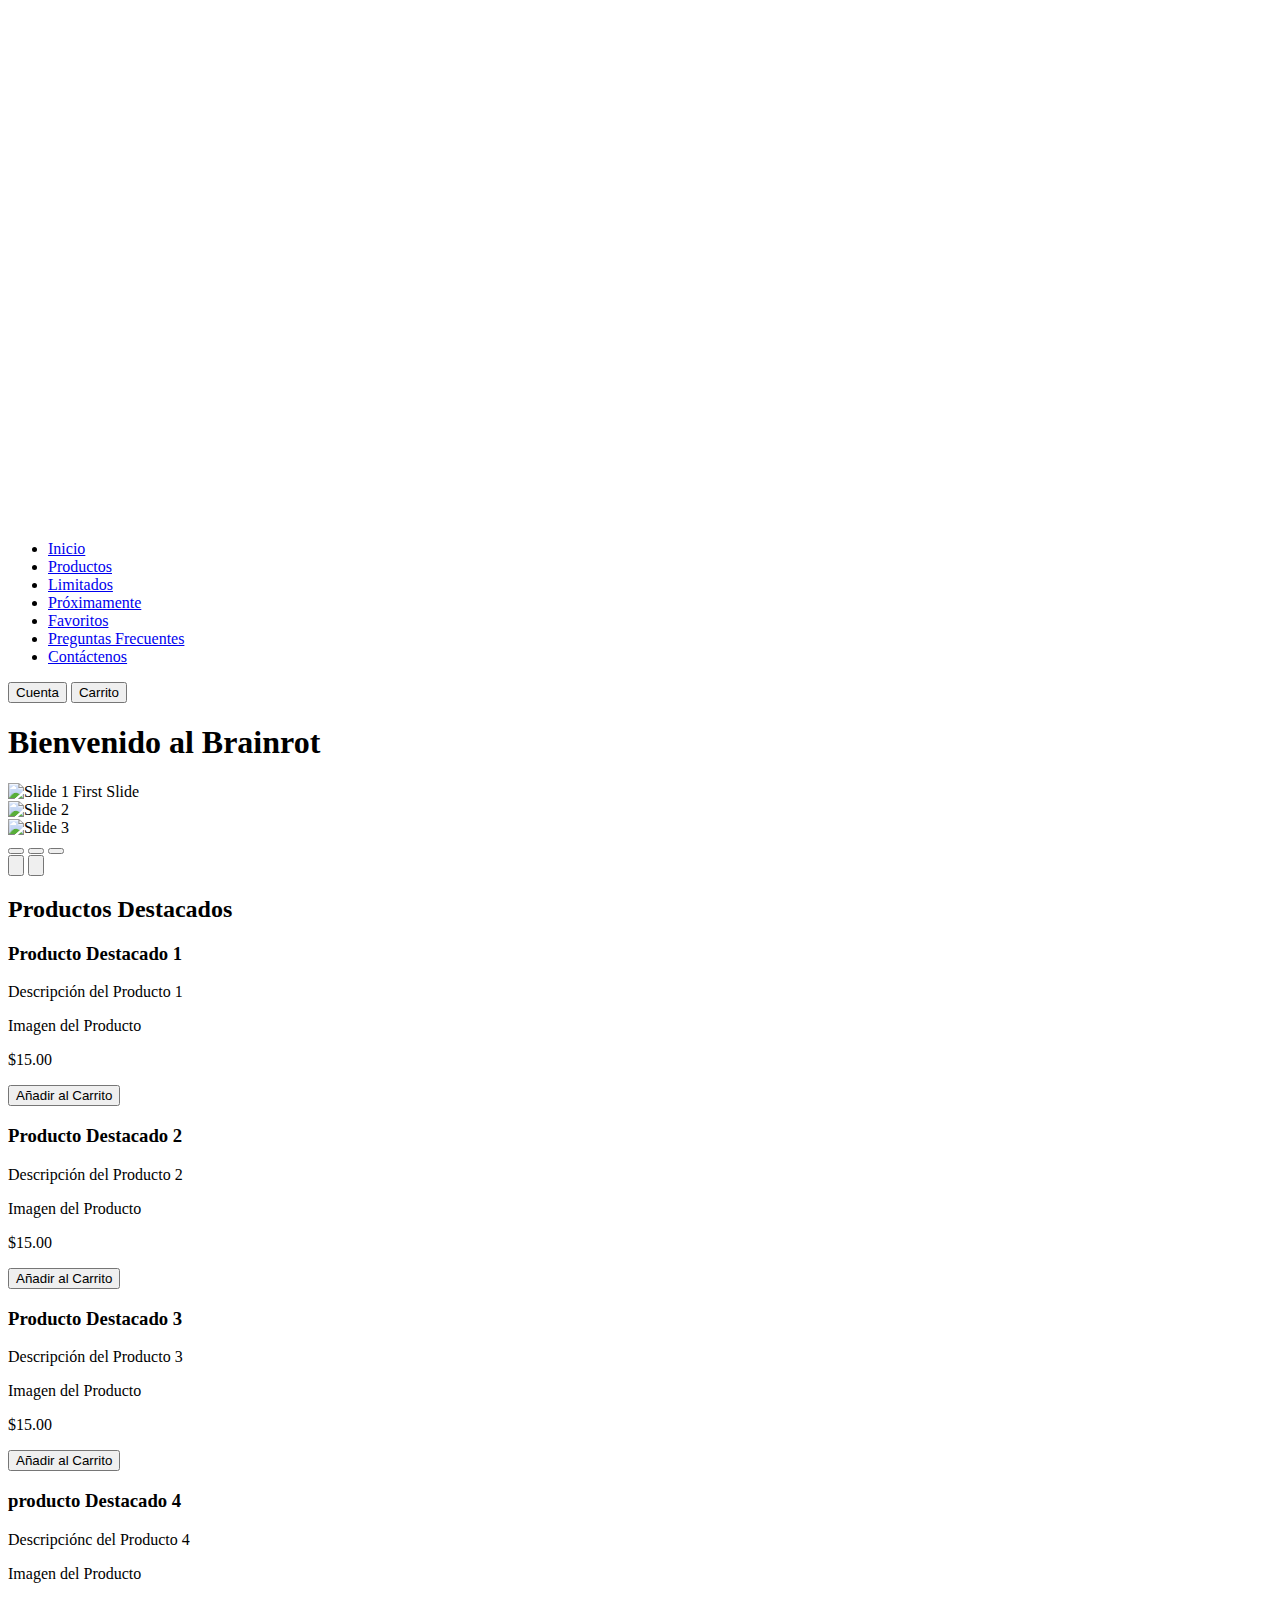
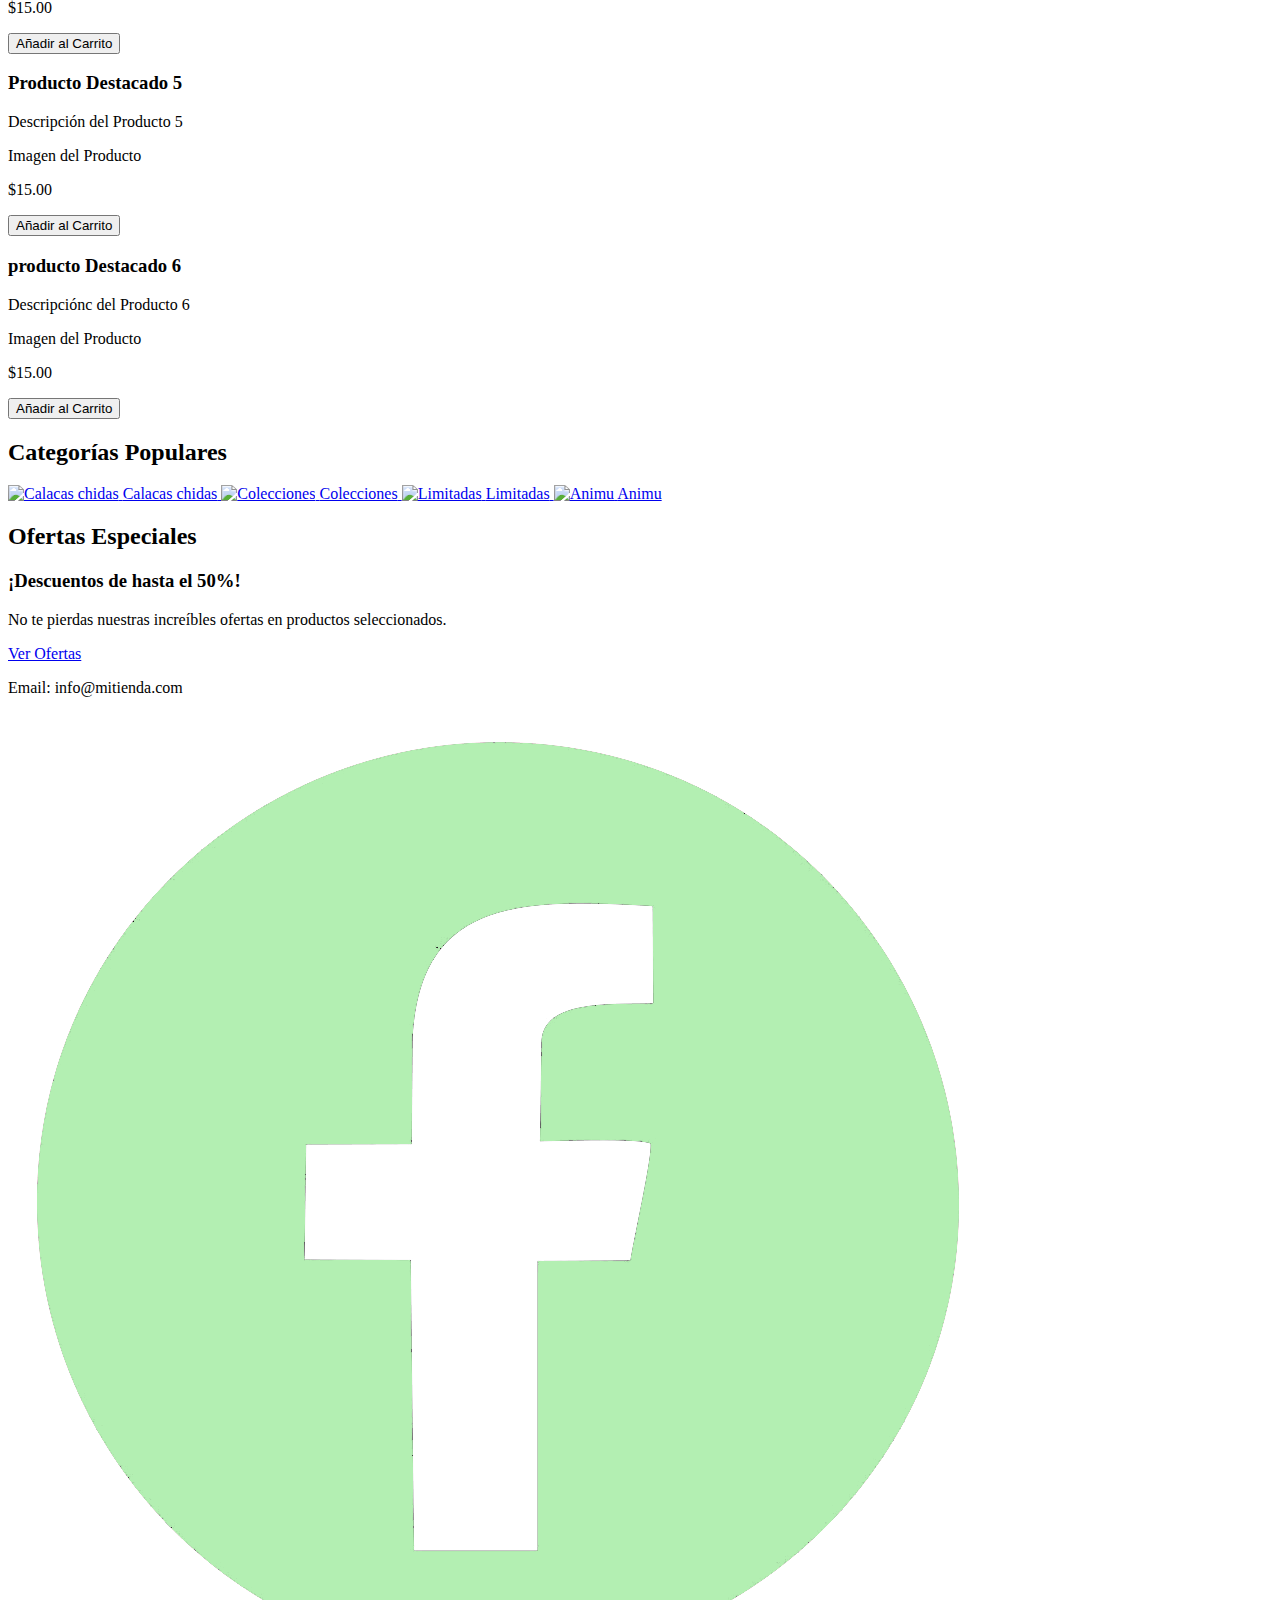
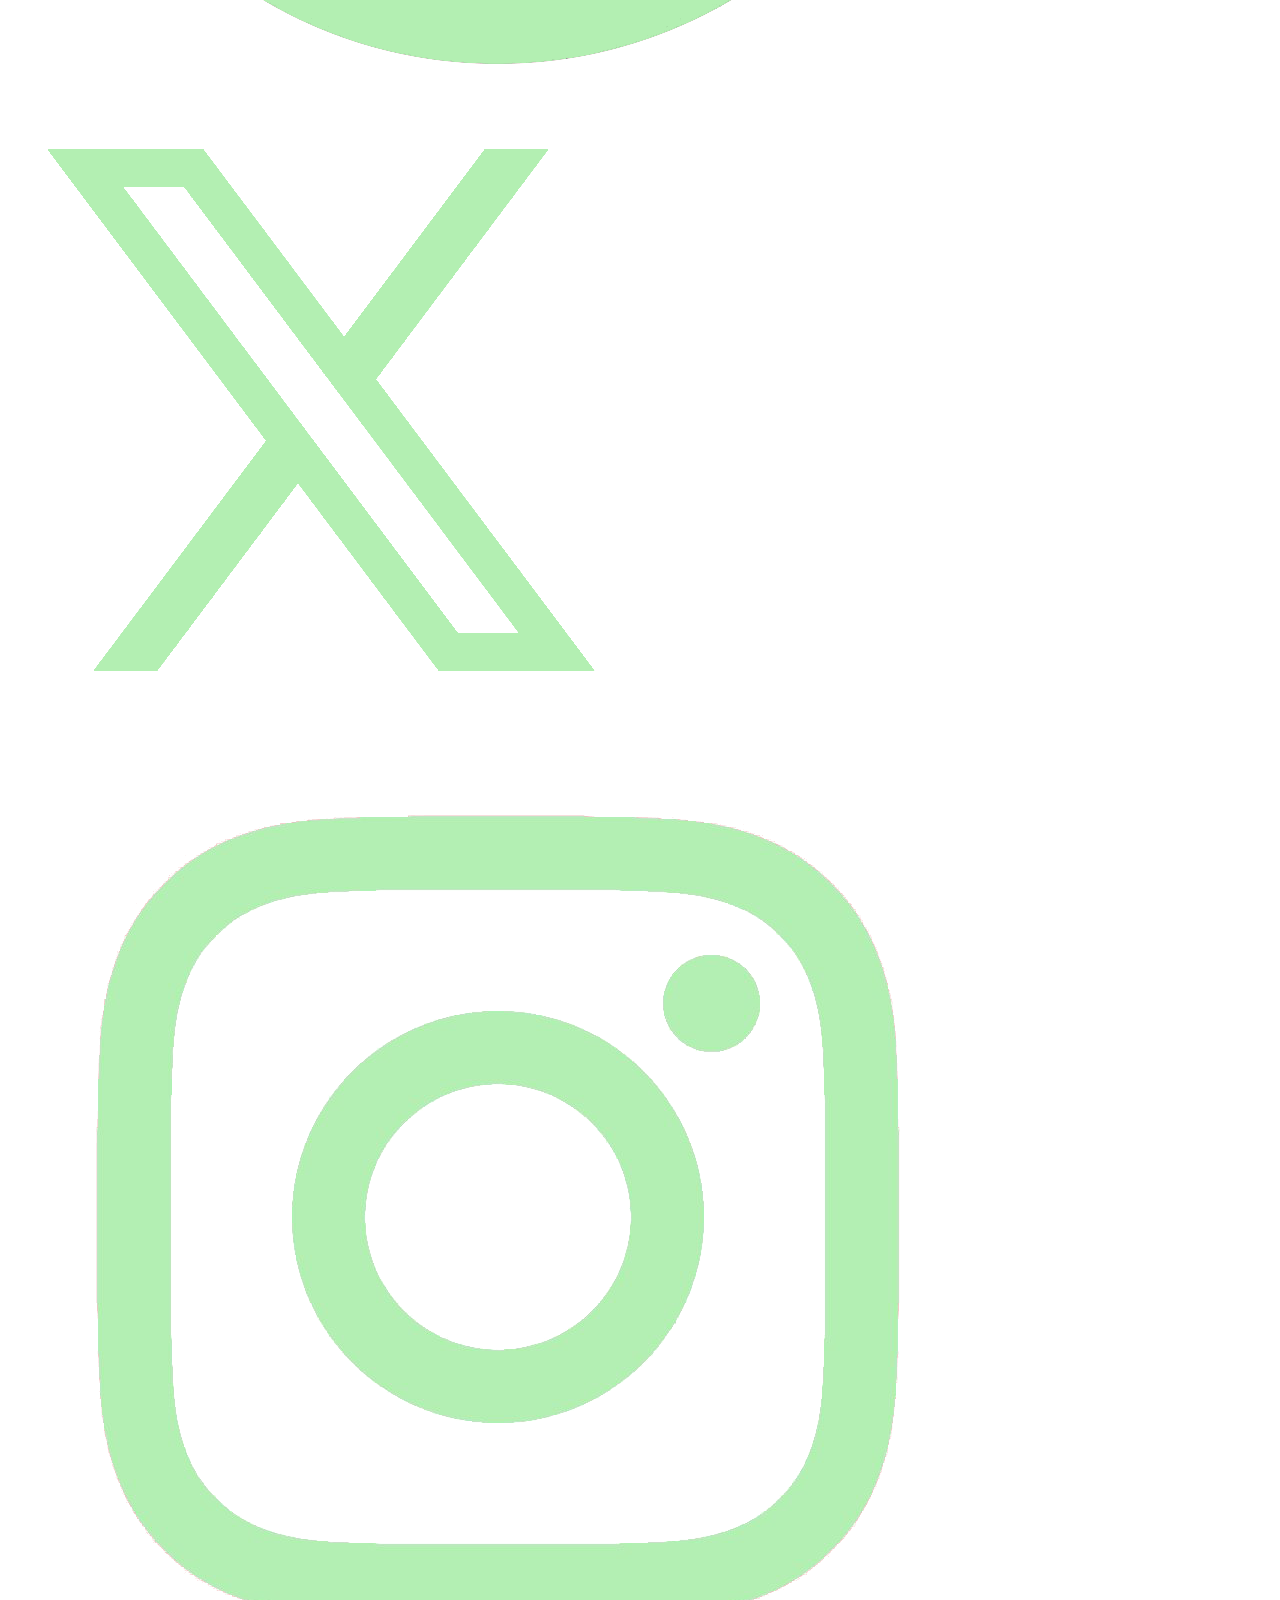
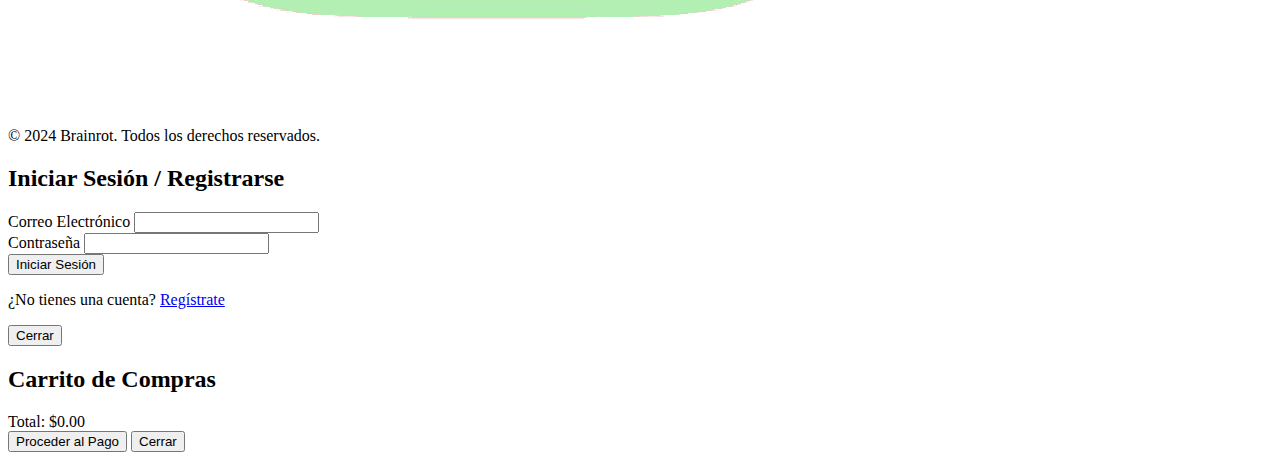
==== index.html @ 13944102 "Update index.html" ====
<!DOCTYPE html>
<html lang="es">
<head>
    <meta charset="UTF-8">
    <meta name="viewport" content="width=device-width, initial-scale=1.0">
    <title>brainrotClothes/Inicio </title>
    <link rel="stylesheet" href="Estilo.css">
    <link href="https://cdn.jsdelivr.net/npm/tailwindcss@2.2.19/dist/tailwind.min.css" rel="stylesheet">
</head>
<body class="bg-gray-100">
    <header class="bg-primary text-white p-4">
        <div class="container mx-auto flex flex-col md:flex-row justify-between items-center">
            <div class="logo mb-4 md:mb-0">
                <img src="Recursos/Logonaso.png" alt="Logo" class="h-10">
            </div>
            <nav class="mb-4 md:mb-0">
                <ul class="flex flex-wrap justify-center space-x-4">
                    <li><a href="index.html" class="hover:text-secondary-light">Inicio</a></li>
                    <li><a href="productos.html" class="hover:text-secondary-light">Productos</a></li>
                    <li><a href="limitados.html" class="hover:text-secondary-light">Limitados</a></li>
                    <li><a href="proximamente.html" class="hover:text-secondary-light">Próximamente</a></li>
                    <li><a href="favoritos.html" class="hover:text-secondary-light">Favoritos</a></li>
                    <li><a href="Preguntas.html" class="hover:text-secondary-light">Preguntas Frecuentes</a></li>
                    <li><a href="Contactanos.html" class="hover:text-secondary-light">Contáctenos</a></li>
                </ul>
            </nav>
            <div class="flex items-center space-x-4">
                <button id="authButton" class="bg-blue-500 hover:bg-blue-600 text-white px-4 py-2 rounded">
                    Cuenta
                </button>
                <button id="cartButton" class="bg-green-500 hover:bg-green-600 text-white px-4 py-2 rounded">
                    Carrito
                </button>
            </div>
        </div>
    </header>

    <main class="container mx-auto py-8 px-4">
        <h1 class="text-4xl font-bold mb-8 text-center">Bienvenido al Brainrot</h1>
        
        <div class="max-w-2xl mx-auto">

            <div id="default-carousel" class="relative rounded-lg overflow-hidden shadow-lg" data-carousel="static">
                <!-- Carousel wrapper -->
                <div class="relative h-80 md:h-96" data-carousel-inner>
                    <!-- Item 1 -->
                    <div class="hidden duration-700 ease-in-out" data-carousel-item>
                        <img src="https://flowbite.com/docs/images/carousel/carousel-1.svg"
                            class="object-cover w-full h-full" alt="Slide 1">
                        <span class="absolute top-1/2 left-1/2 transform -translate-x-1/2 -translate-y-1/2 text-xl font-semibold text-white md:text-2xl dark:text-gray-800">First Slide</span>
                    </div>
                    <!-- Item 2 -->
                    <div class="hidden duration-700 ease-in-out" data-carousel-item>
                        <img src="https://flowbite.com/docs/images/carousel/carousel-2.svg"
                            class="object-cover w-full h-full" alt="Slide 2">
                    </div>
                    <!-- Item 3 -->
                    <div class="hidden duration-700 ease-in-out" data-carousel-item>
                        <img src="https://flowbite.com/docs/images/carousel/carousel-3.svg"
                            class="object-cover w-full h-full" alt="Slide 3">
                    </div>
                </div>
                <!-- Slider indicators -->
                <div class="flex absolute bottom-5 left-1/2 z-30 -translate-x-1/2 space-x-2" data-carousel-indicators>
                    <button type="button" class="w-3 h-3 rounded-full bg-gray-300 hover:bg-gray-400 focus:outline-none focus:bg-gray-400 transition"></button>
                    <button type="button" class="w-3 h-3 rounded-full bg-gray-300 hover:bg-gray-400 focus:outline-none focus:bg-gray-400 transition"></button>
                    <button type="button" class="w-3 h-3 rounded-full bg-gray-300 hover:bg-gray-400 focus:outline-none focus:bg-gray-400 transition"></button>
                </div>
                <!-- Slider controls -->
                <button type="button"
                    class="flex absolute top-1/2 left-3 z-40 items-center justify-center w-10 h-10 bg-gray-200/50 rounded-full hover:bg-gray-300 focus:outline-none transition"
                    data-carousel-prev>
                    <svg class="w-5 h-5 text-gray-600" fill="none" stroke="currentColor" viewBox="0 0 24 24"
                        xmlns="http://www.w3.org/2000/svg">
                        <path stroke-linecap="round" stroke-linejoin="round" stroke-width="2" d="M15 19l-7-7 7-7"></path>
                    </svg>
                </button>
                <button type="button"
                    class="flex absolute top-1/2 right-3 z-40 items-center justify-center w-10 h-10 bg-gray-200/50 rounded-full hover:bg-gray-300 focus:outline-none transition"
                    data-carousel-next>
                    <svg class="w-5 h-5 text-gray-600" fill="none" stroke="currentColor" viewBox="0 0 24 24"
                        xmlns="http://www.w3.org/2000/svg">
                        <path stroke-linecap="round" stroke-linejoin="round" stroke-width="2" d="M9 5l7 7-7 7"></path>
                    </svg>
                </button>
            </div>
        
          
            <script src="https://unpkg.com/flowbite@1.4.0/dist/flowbite.js"></script>
        
        </div>

        <section class="mb-12">
            <h2 class="text-2xl font-bold mb-4">Productos Destacados</h2>
            <div class="grid grid-cols-1 md:grid-cols-2 lg:grid-cols-3 gap-6" id="featuredProducts">
              
        </section>

        <section class="mb-12">
            <h2 class="text-2xl font-bold mb-4">Categorías Populares</h2>
            <div class="grid grid-cols-2 md:grid-cols-4 gap-4">
                <a href="productos.html?category=electronics" class="bg-blue-100 p-4 rounded-lg text-center hover:bg-blue-200 transition-colors">
                    <img src="Recursos/calacasicon.png" alt="Calacas chidas" class="w-16 h-16 mx-auto mb-2">
                    <span class="font-semibold">Calacas chidas</span>
                </a>
                <a href="productos.html?category=clothing" class="bg-green-100 p-4 rounded-lg text-center hover:bg-green-200 transition-colors">
                    <img src="Recursos/clothing-icon.png" alt="Colecciones" class="w-16 h-16 mx-auto mb-2">
                    <span class="font-semibold">Colecciones</span>
                </a>
                <a href="productos.html?category=home" class="bg-yellow-100 p-4 rounded-lg text-center hover:bg-yellow-200 transition-colors">
                    <img src="Recursos/.png" alt="Limitadas" class="w-16 h-16 mx-auto mb-2">
                    <span class="font-semibold">Limitadas</span>
                </a>
                <a href="productos.html?category=beauty" class="bg-pink-100 p-4 rounded-lg text-center hover:bg-pink-200 transition-colors">
                    <img src="Recursos/con.png" alt="Animu" class="w-16 h-16 mx-auto mb-2">
                    <span class="font-semibold">Animu</span>
                </a>
            </div>
        </section>

        <section class="mb-12">
            <h2 class="text-2xl font-bold mb-4">Ofertas Especiales</h2>
            <div class="bg-yellow-100 p-6 rounded-lg text-center">
                <h3 class="text-xl font-bold mb-2">¡Descuentos de hasta el 50%!</h3>
                <p class="mb-4">No te pierdas nuestras increíbles ofertas en productos seleccionados.</p>
                <a href="productos.html?sale=true" class="bg-yellow-500 hover:bg-yellow-600 text-white px-6 py-2 rounded-full inline-block">Ver Ofertas</a>
            </div>
        </section>
    </main>

    <footer class="bg-primary text-white p-4 mt-8">
        <div class="container mx-auto text-center">
            <p>Email: info@mitienda.com</p>
            <div class="redes-sociales mt-2">
                <a href="#" class="mx-2"><img src="Recursos/Facebook.png" alt="Facebook" class="h-6 inline"></a>
                <a href="#" class="mx-2"><img src="Recursos/XTwitter.png" alt="Twitter" class="h-6 inline"></a>
                <a href="#" class="mx-2"><img src="Recursos/Instagram.png" alt="Instagram" class="h-6 inline"></a>
            </div>
            <p class="mt-2">© 2024 Brainrot. Todos los derechos reservados.</p>
        </div>
    </footer>

    <!-- Modal de Autenticación -->
    <div id="authModal" class="fixed inset-0 bg-black bg-opacity-50 hidden items-center justify-center">
        <div class="bg-white p-8 rounded-lg w-full max-w-md mx-4">
            <h2 class="text-2xl font-bold mb-4">Iniciar Sesión / Registrarse</h2>
            <form id="authForm">
                <div class="mb-4">
                    <label for="email" class="block text-sm font-medium text-gray-700">Correo Electrónico</label>
                    <input type="email" id="email" name="email" required class="mt-1 block w-full rounded-md border-gray-300 shadow-sm">
                </div>
                <div class="mb-4">
                    <label for="password" class="block text-sm font-medium text-gray-700">Contraseña</label>
                    <input type="password" id="password" name="password" required class="mt-1 block w-full rounded-md border-gray-300 shadow-sm">
                </div>
                <button type="submit" class="w-full bg-blue-500 text-white rounded-md py-2 hover:bg-blue-600">Iniciar Sesión</button>
            </form>
            <p class="mt-4 text-center">
                ¿No tienes una cuenta? <a href="#" class="text-blue-500 hover:underline">Regístrate</a>
            </p>
            <button id="closeAuthModal" class="mt-4 w-full bg-gray-300 text-gray-800 rounded-md py-2 hover:bg-gray-400">Cerrar</button>
        </div>
    </div>

    <!-- Modal del Carrito -->
    <div id="cartModal" class="fixed inset-0 bg-black bg-opacity-50 hidden items-center justify-center">
        <div class="bg-white p-8 rounded-lg w-full max-w-md mx-4">
            <h2 class="text-2xl font-bold mb-4">Carrito de Compras</h2>
            <div id="cartItems" class="mb-4">
                <!-- Los items del carrito se cargarán aquí dinámicamente -->
            </div>
            <div class="flex justify-between items-center font-bold">
                <span>Total:</span>
                <span id="cartTotal">$0.00</span>
            </div>
            <button id="checkoutButton" class="mt-4 w-full bg-green-500 text-white rounded-md py-2 hover:bg-green-600">Proceder al Pago</button>
            <button id="closeCartModal" class="mt-4 w-full bg-gray-300 text-gray-800 rounded-md py-2 hover:bg-gray-400">Cerrar</button>
        </div>
    </div>

    <script src="script.js"></script>
</body>
</html>
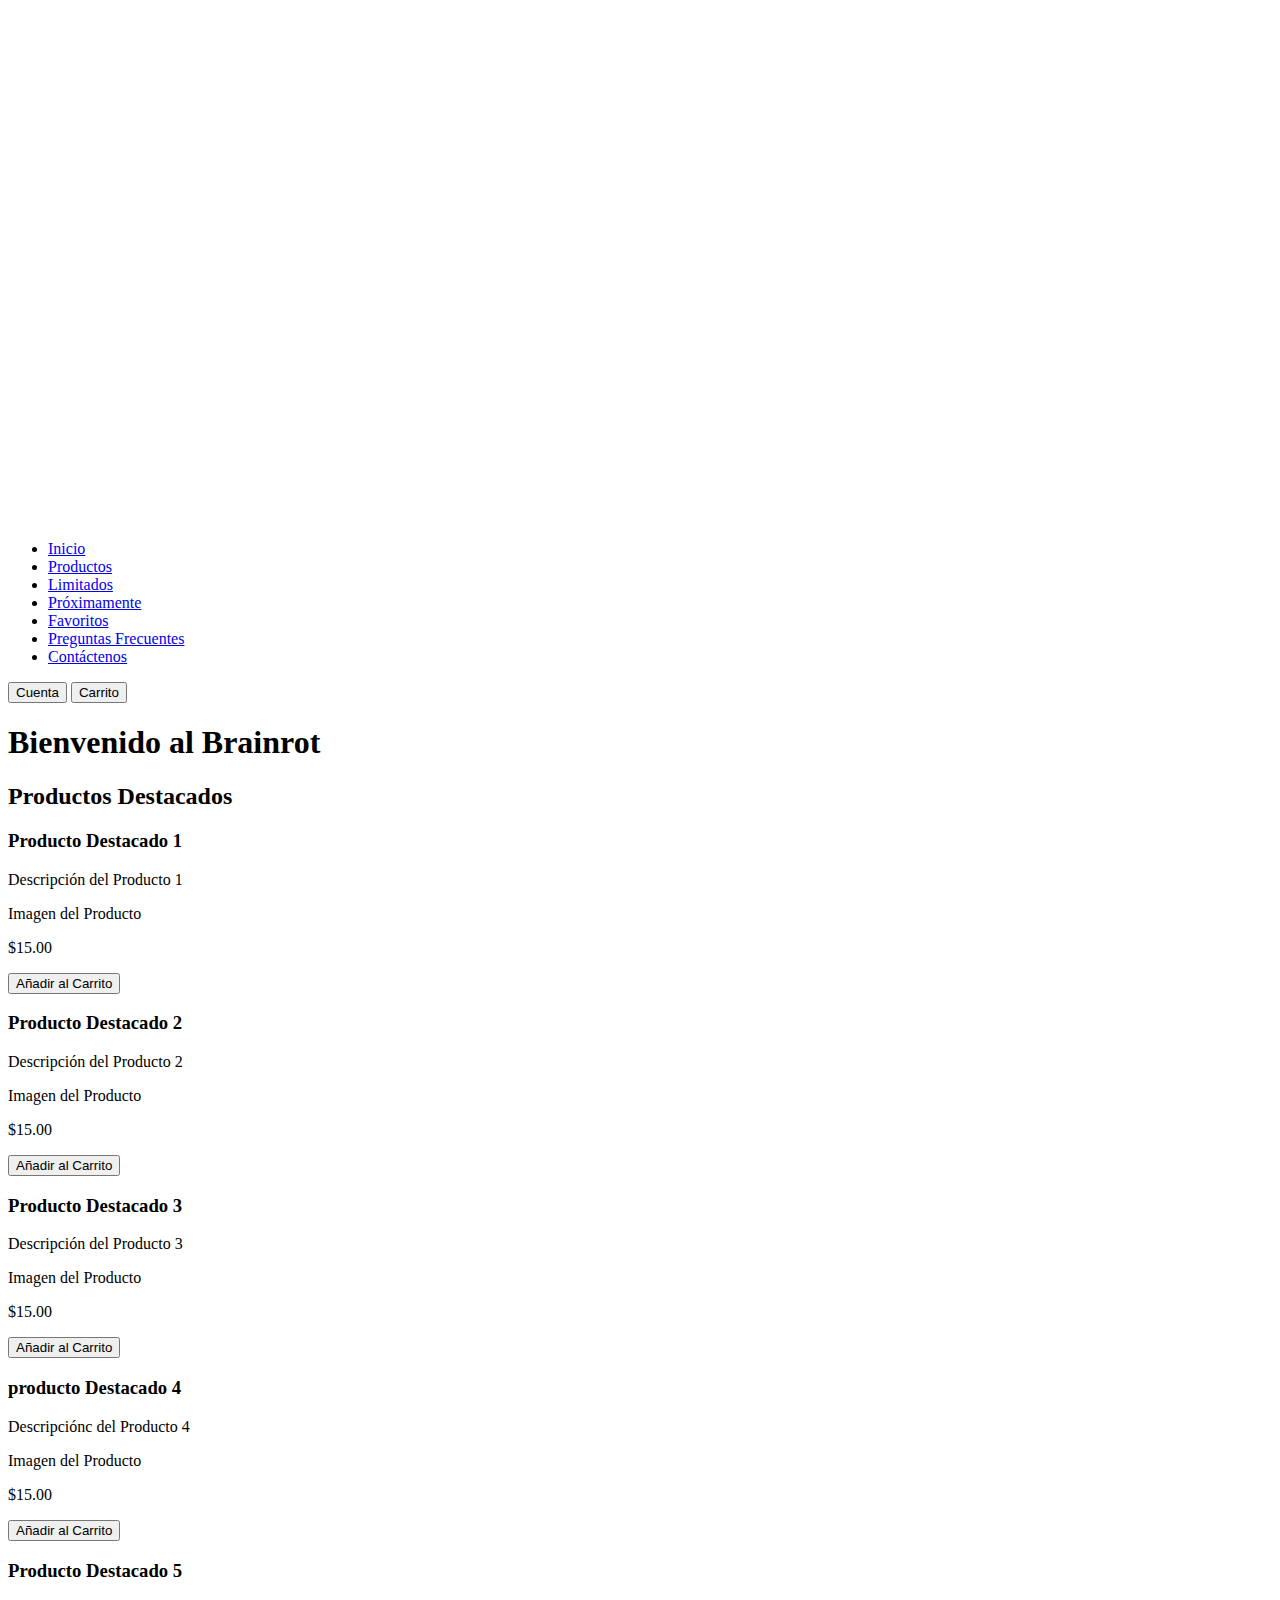
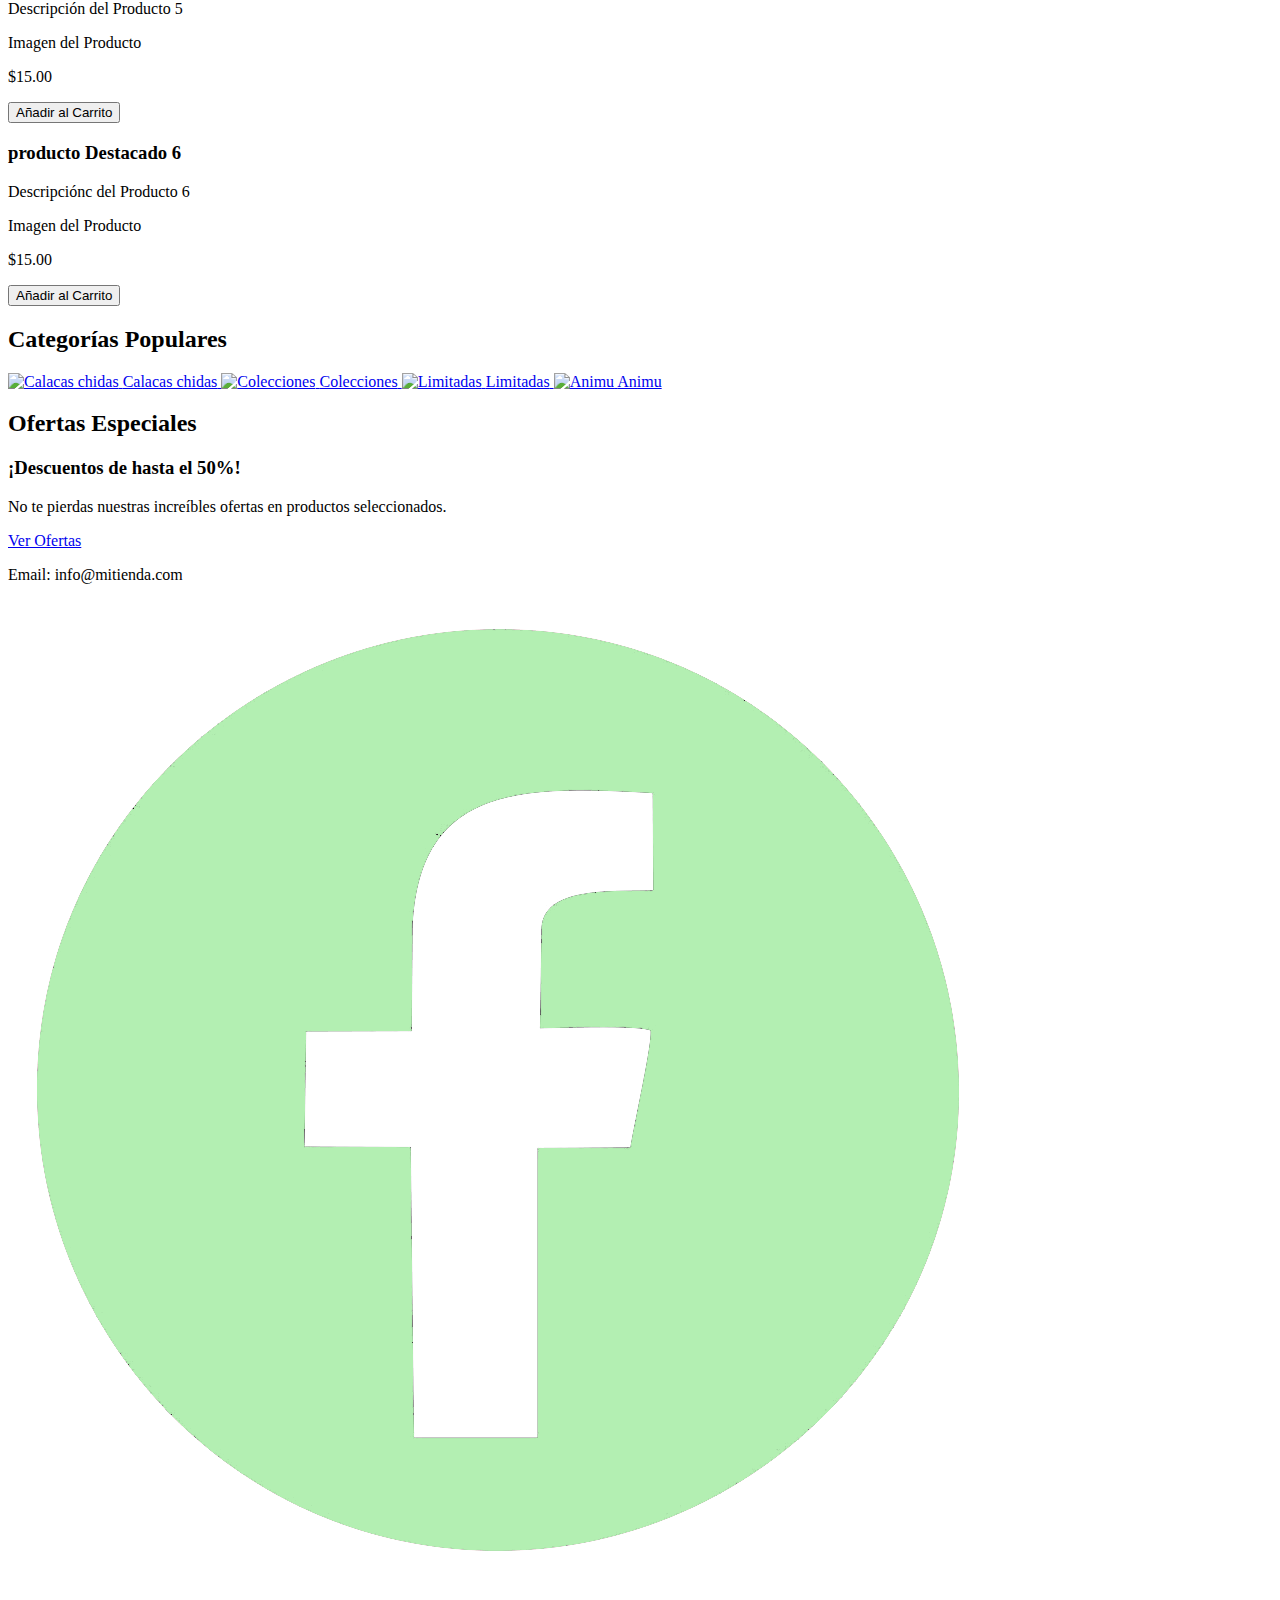
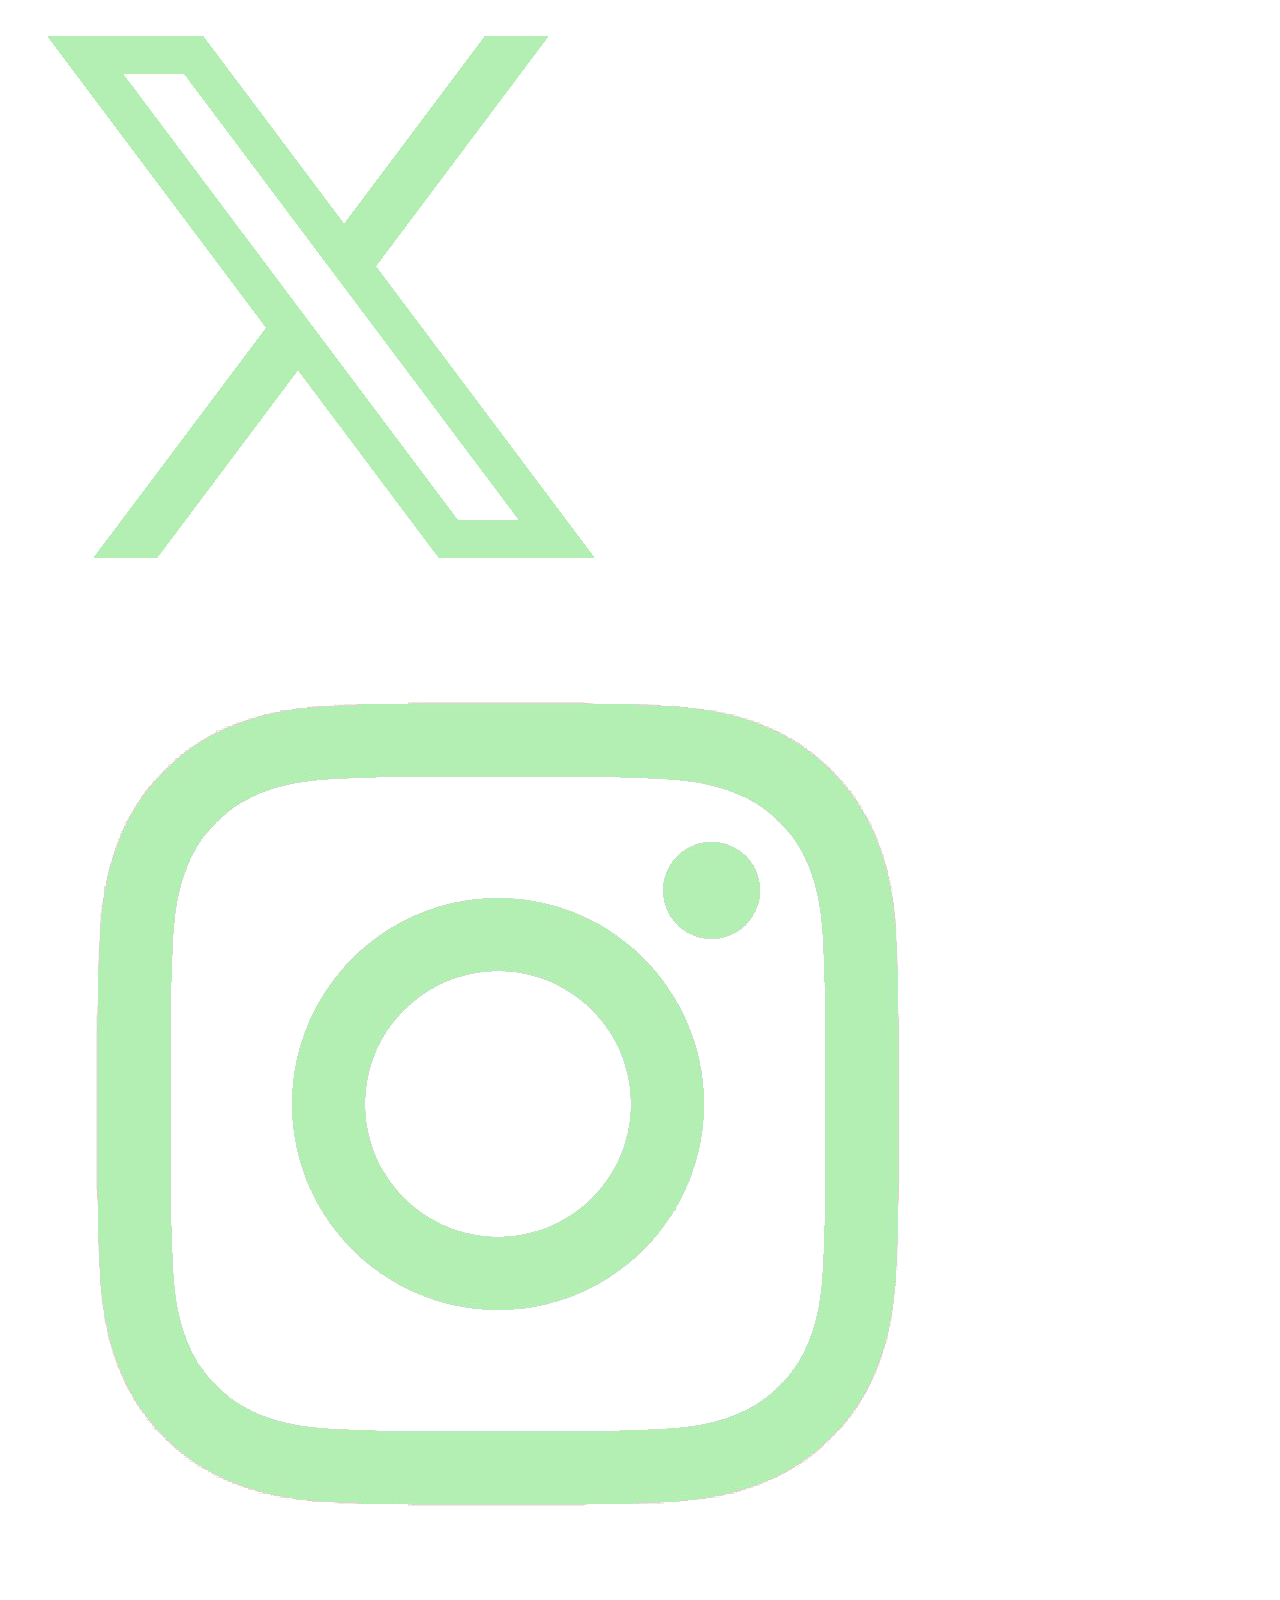
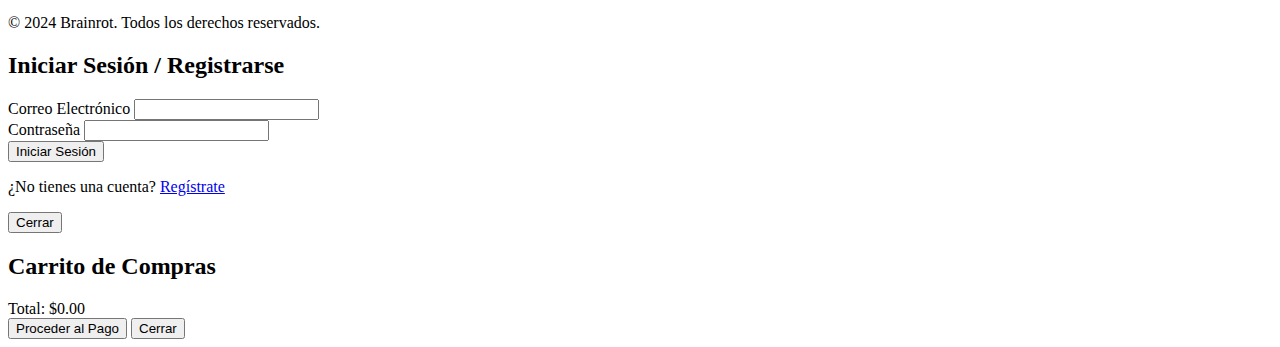
==== commit d0a52a38: "Update index.html" ====
--- a/index.html
+++ b/index.html
@@ -38,57 +38,7 @@
     <main class="container mx-auto py-8 px-4">
         <h1 class="text-4xl font-bold mb-8 text-center">Bienvenido al Brainrot</h1>
         
-        <div class="max-w-2xl mx-auto">
-
-            <div id="default-carousel" class="relative rounded-lg overflow-hidden shadow-lg" data-carousel="static">
-                <!-- Carousel wrapper -->
-                <div class="relative h-80 md:h-96" data-carousel-inner>
-                    <!-- Item 1 -->
-                    <div class="hidden duration-700 ease-in-out" data-carousel-item>
-                        <img src="https://flowbite.com/docs/images/carousel/carousel-1.svg"
-                            class="object-cover w-full h-full" alt="Slide 1">
-                        <span class="absolute top-1/2 left-1/2 transform -translate-x-1/2 -translate-y-1/2 text-xl font-semibold text-white md:text-2xl dark:text-gray-800">First Slide</span>
-                    </div>
-                    <!-- Item 2 -->
-                    <div class="hidden duration-700 ease-in-out" data-carousel-item>
-                        <img src="https://flowbite.com/docs/images/carousel/carousel-2.svg"
-                            class="object-cover w-full h-full" alt="Slide 2">
-                    </div>
-                    <!-- Item 3 -->
-                    <div class="hidden duration-700 ease-in-out" data-carousel-item>
-                        <img src="https://flowbite.com/docs/images/carousel/carousel-3.svg"
-                            class="object-cover w-full h-full" alt="Slide 3">
-                    </div>
-                </div>
-                <!-- Slider indicators -->
-                <div class="flex absolute bottom-5 left-1/2 z-30 -translate-x-1/2 space-x-2" data-carousel-indicators>
-                    <button type="button" class="w-3 h-3 rounded-full bg-gray-300 hover:bg-gray-400 focus:outline-none focus:bg-gray-400 transition"></button>
-                    <button type="button" class="w-3 h-3 rounded-full bg-gray-300 hover:bg-gray-400 focus:outline-none focus:bg-gray-400 transition"></button>
-                    <button type="button" class="w-3 h-3 rounded-full bg-gray-300 hover:bg-gray-400 focus:outline-none focus:bg-gray-400 transition"></button>
-                </div>
-                <!-- Slider controls -->
-                <button type="button"
-                    class="flex absolute top-1/2 left-3 z-40 items-center justify-center w-10 h-10 bg-gray-200/50 rounded-full hover:bg-gray-300 focus:outline-none transition"
-                    data-carousel-prev>
-                    <svg class="w-5 h-5 text-gray-600" fill="none" stroke="currentColor" viewBox="0 0 24 24"
-                        xmlns="http://www.w3.org/2000/svg">
-                        <path stroke-linecap="round" stroke-linejoin="round" stroke-width="2" d="M15 19l-7-7 7-7"></path>
-                    </svg>
-                </button>
-                <button type="button"
-                    class="flex absolute top-1/2 right-3 z-40 items-center justify-center w-10 h-10 bg-gray-200/50 rounded-full hover:bg-gray-300 focus:outline-none transition"
-                    data-carousel-next>
-                    <svg class="w-5 h-5 text-gray-600" fill="none" stroke="currentColor" viewBox="0 0 24 24"
-                        xmlns="http://www.w3.org/2000/svg">
-                        <path stroke-linecap="round" stroke-linejoin="round" stroke-width="2" d="M9 5l7 7-7 7"></path>
-                    </svg>
-                </button>
-            </div>
-        
-          
-            <script src="https://unpkg.com/flowbite@1.4.0/dist/flowbite.js"></script>
-        
-        </div>
+       
 
         <section class="mb-12">
             <h2 class="text-2xl font-bold mb-4">Productos Destacados</h2>
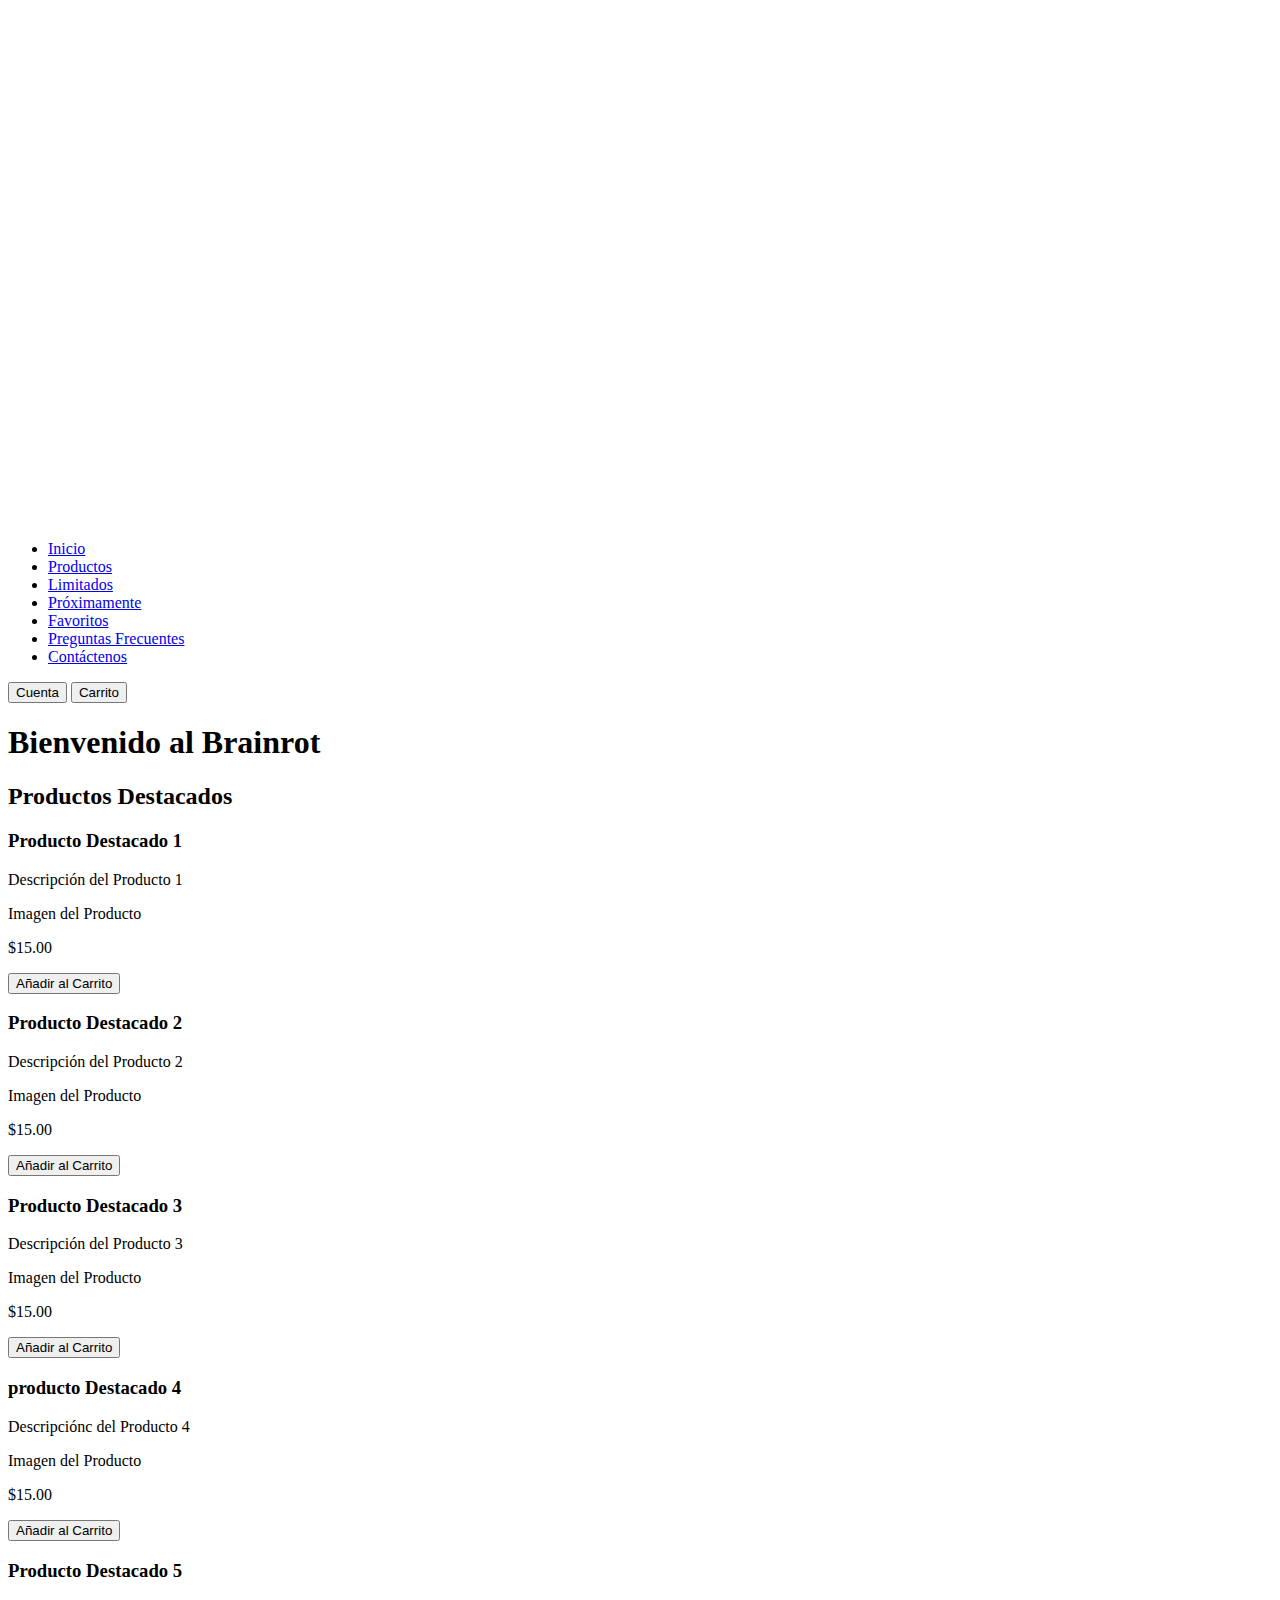
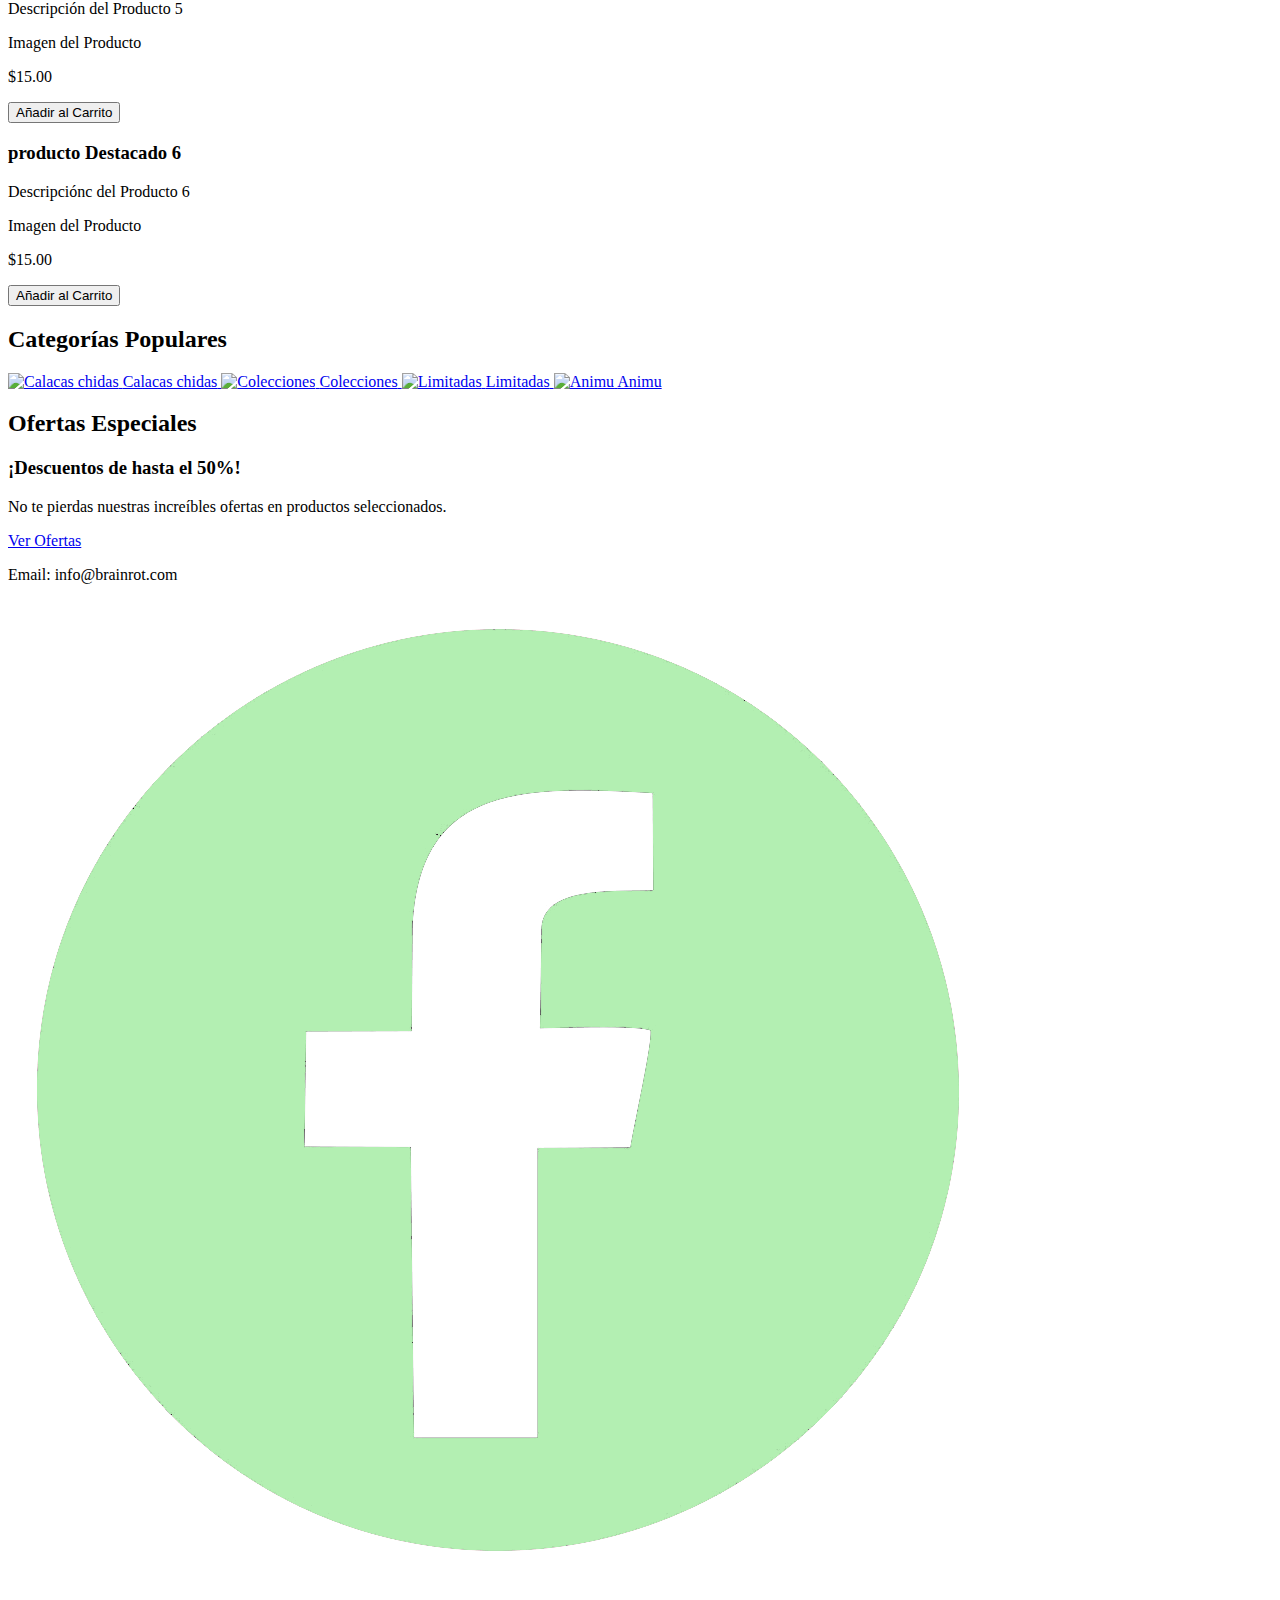
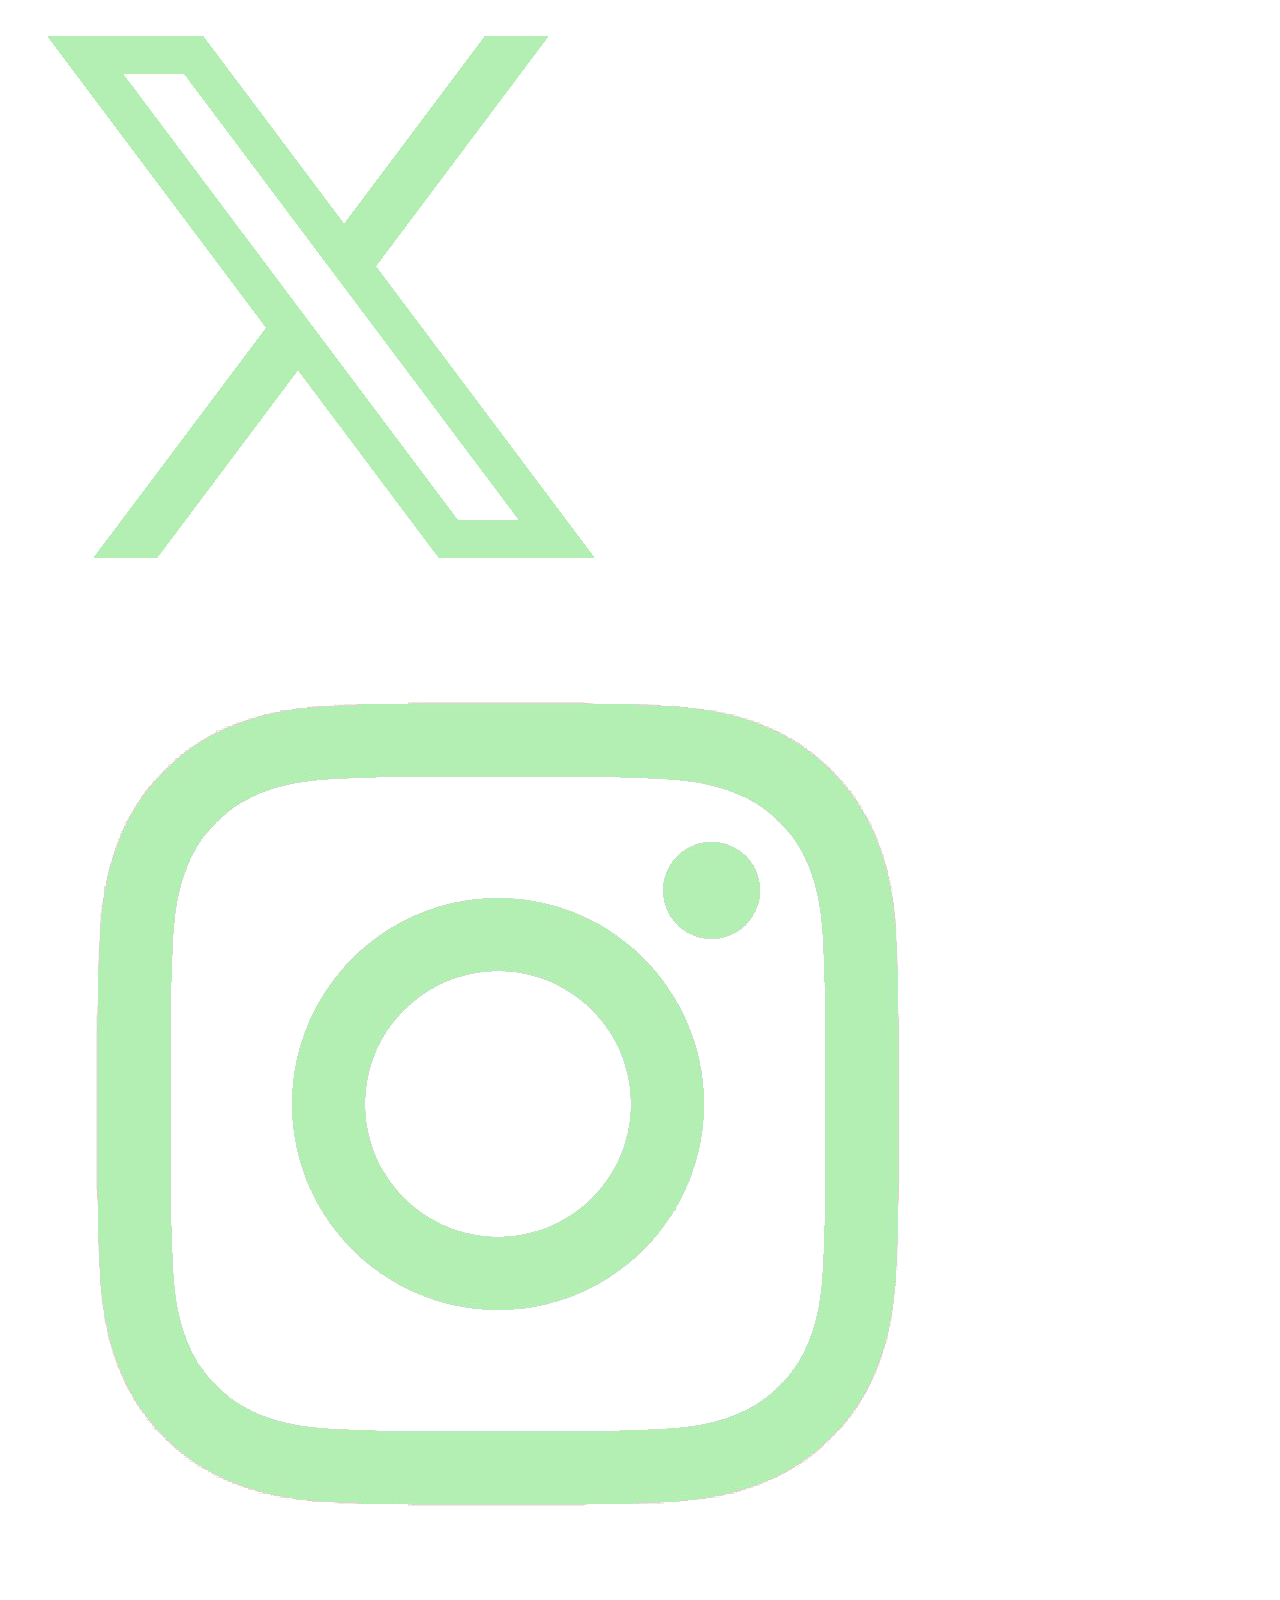
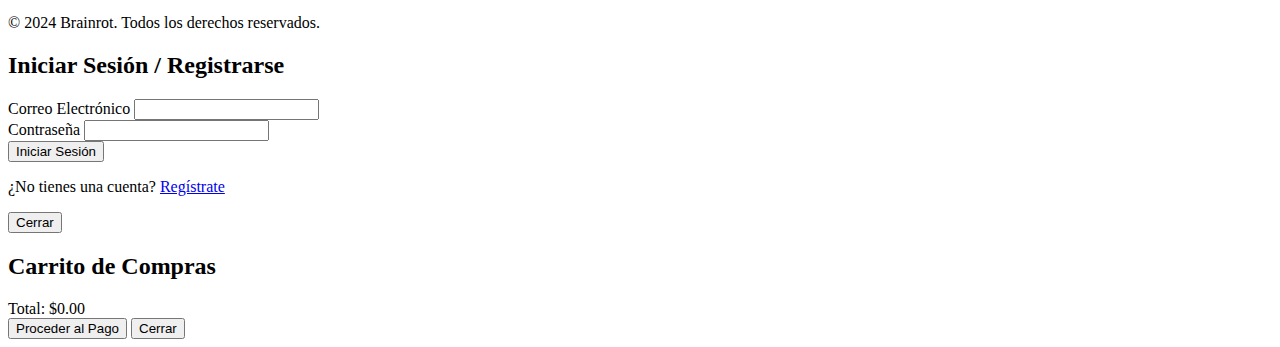
==== commit f2901cc5: "Update index.html" ====
--- a/index.html
+++ b/index.html
@@ -80,7 +80,7 @@
 
     <footer class="bg-primary text-white p-4 mt-8">
         <div class="container mx-auto text-center">
-            <p>Email: info@mitienda.com</p>
+            <p>Email: info@brainrot.com</p>
             <div class="redes-sociales mt-2">
                 <a href="#" class="mx-2"><img src="Recursos/Facebook.png" alt="Facebook" class="h-6 inline"></a>
                 <a href="#" class="mx-2"><img src="Recursos/XTwitter.png" alt="Twitter" class="h-6 inline"></a>
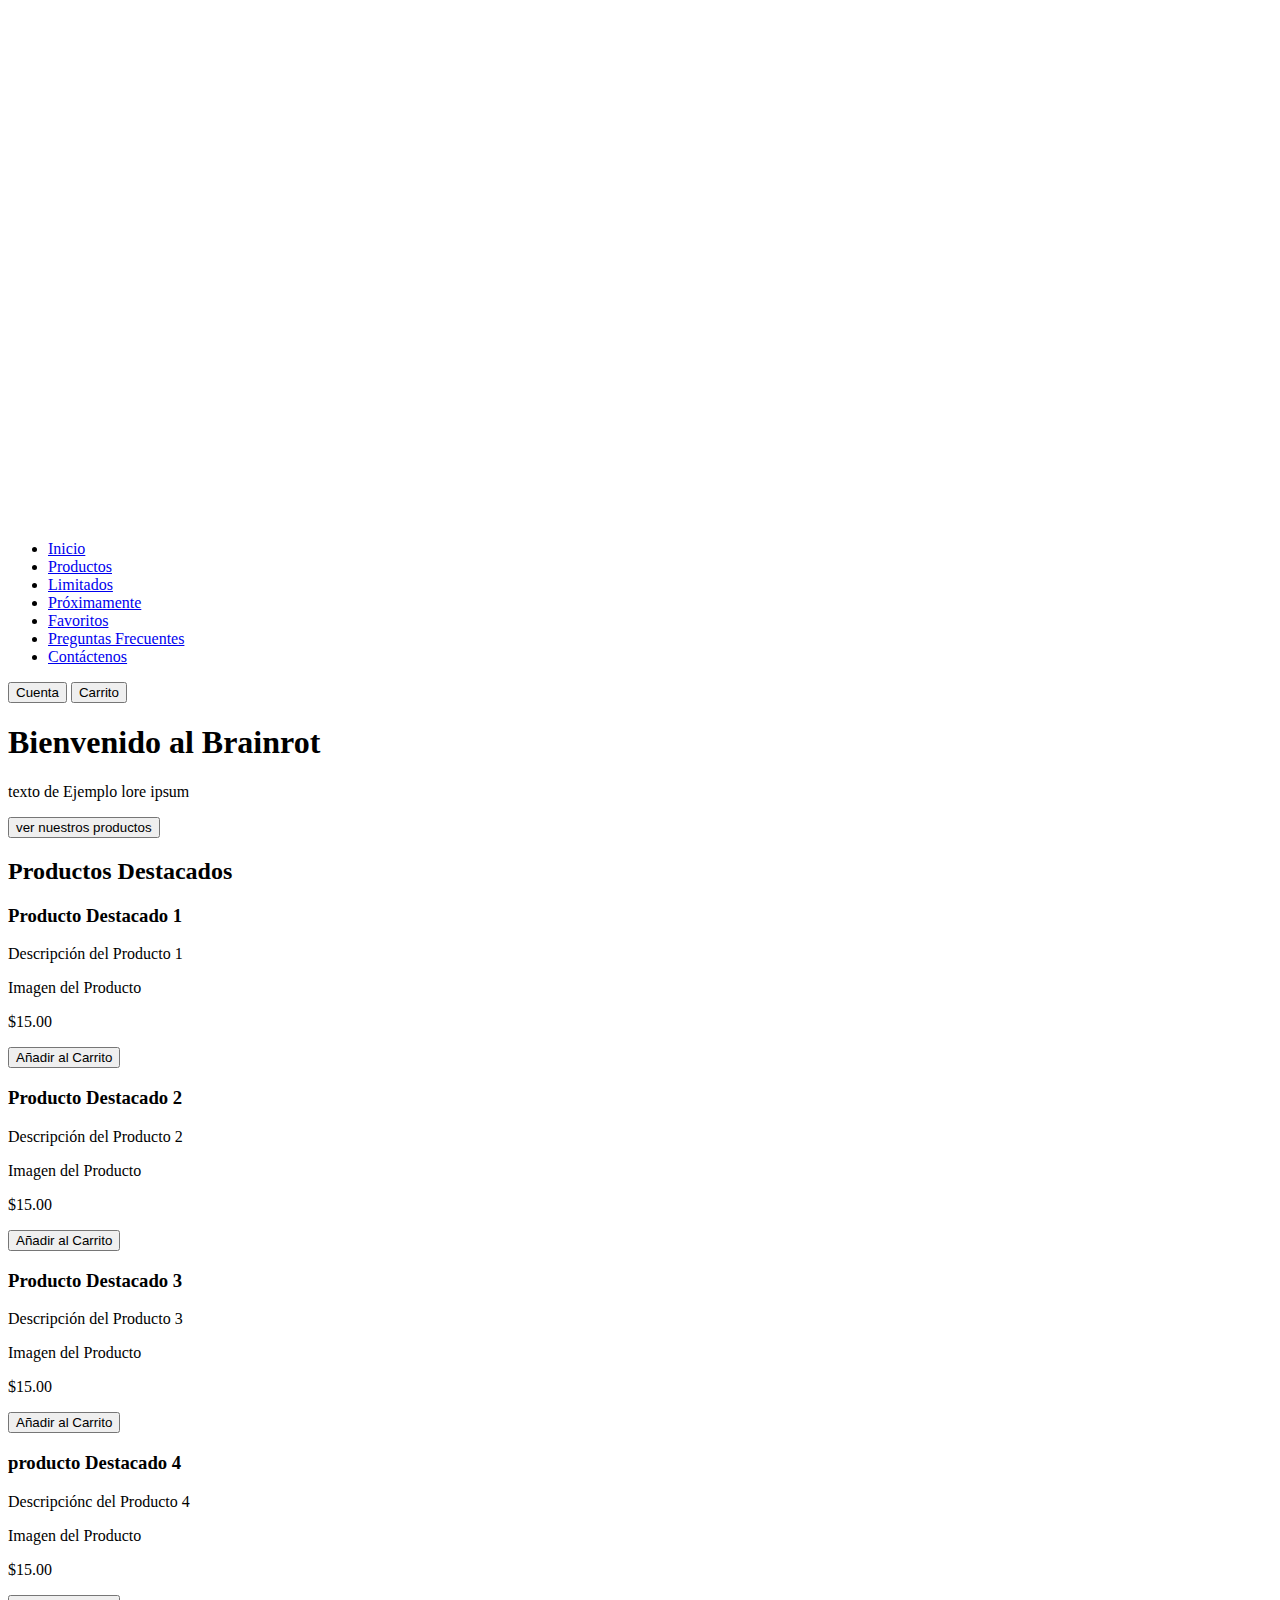
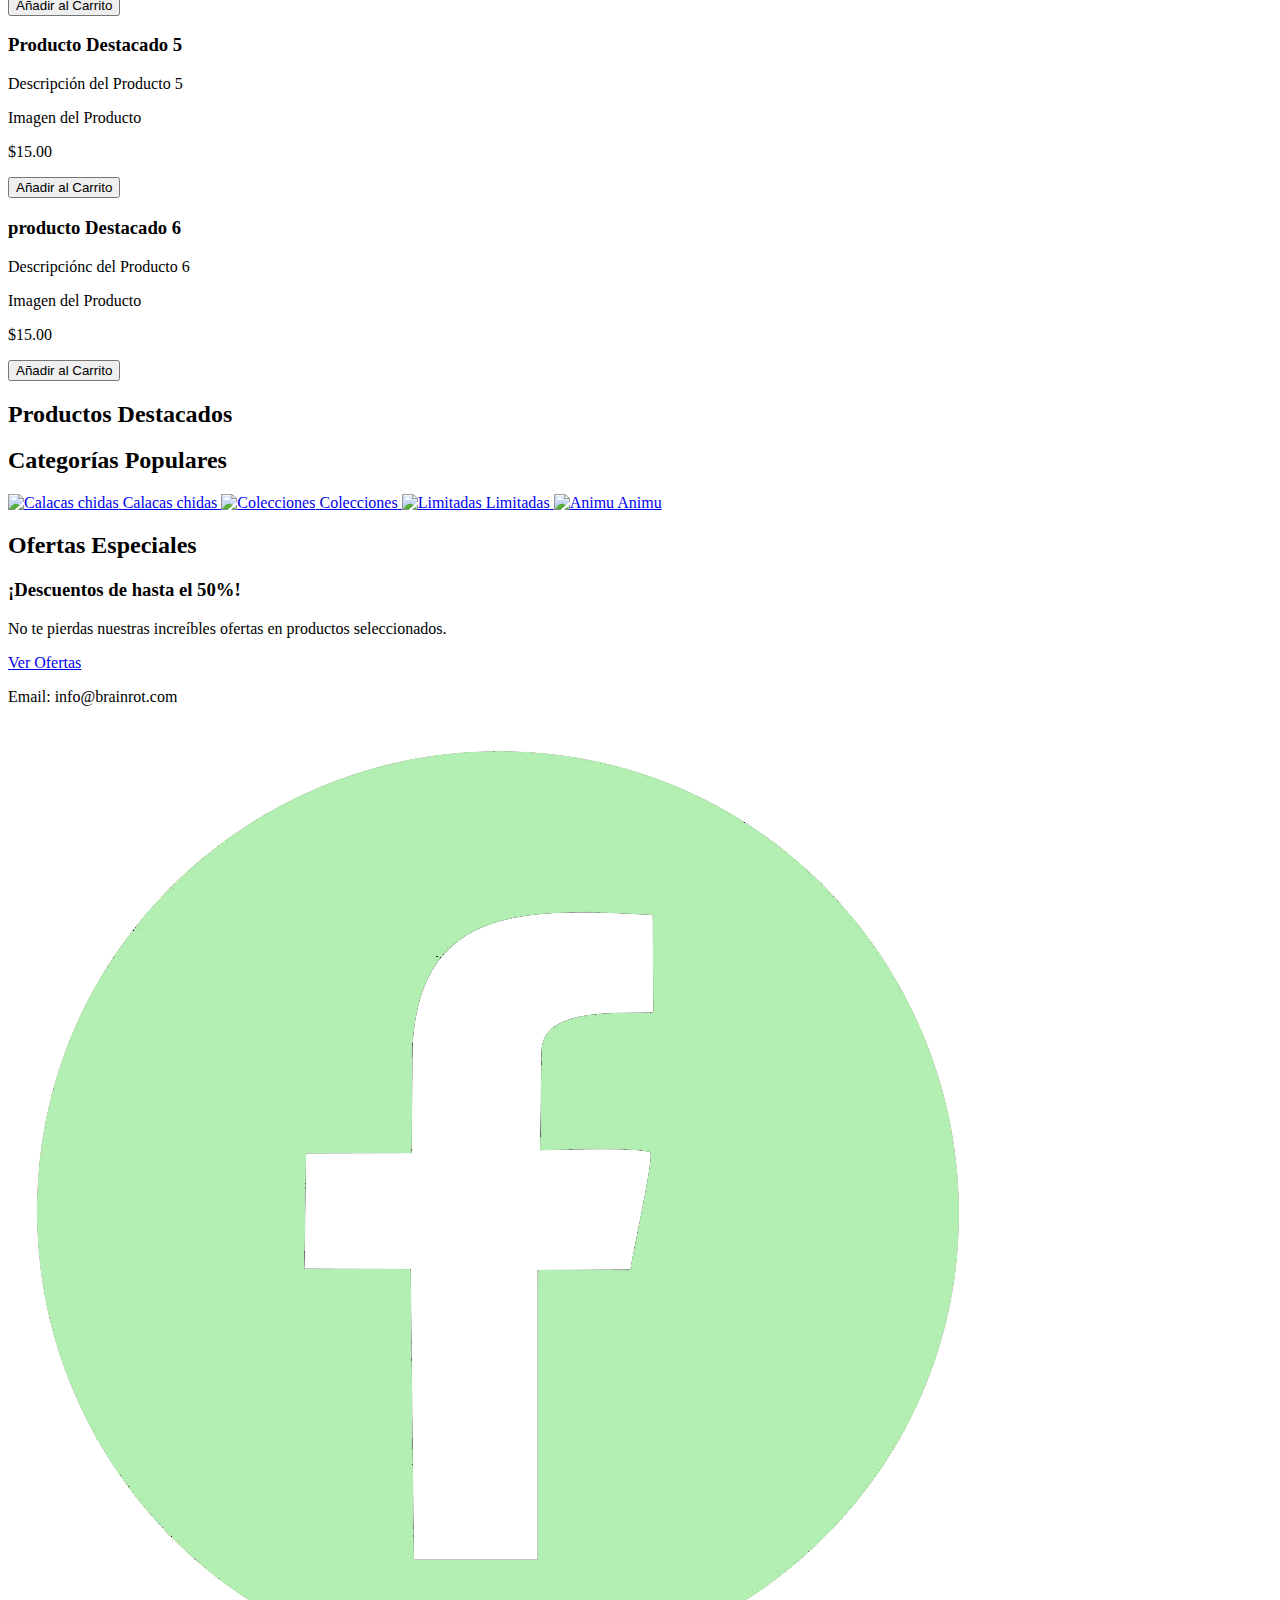
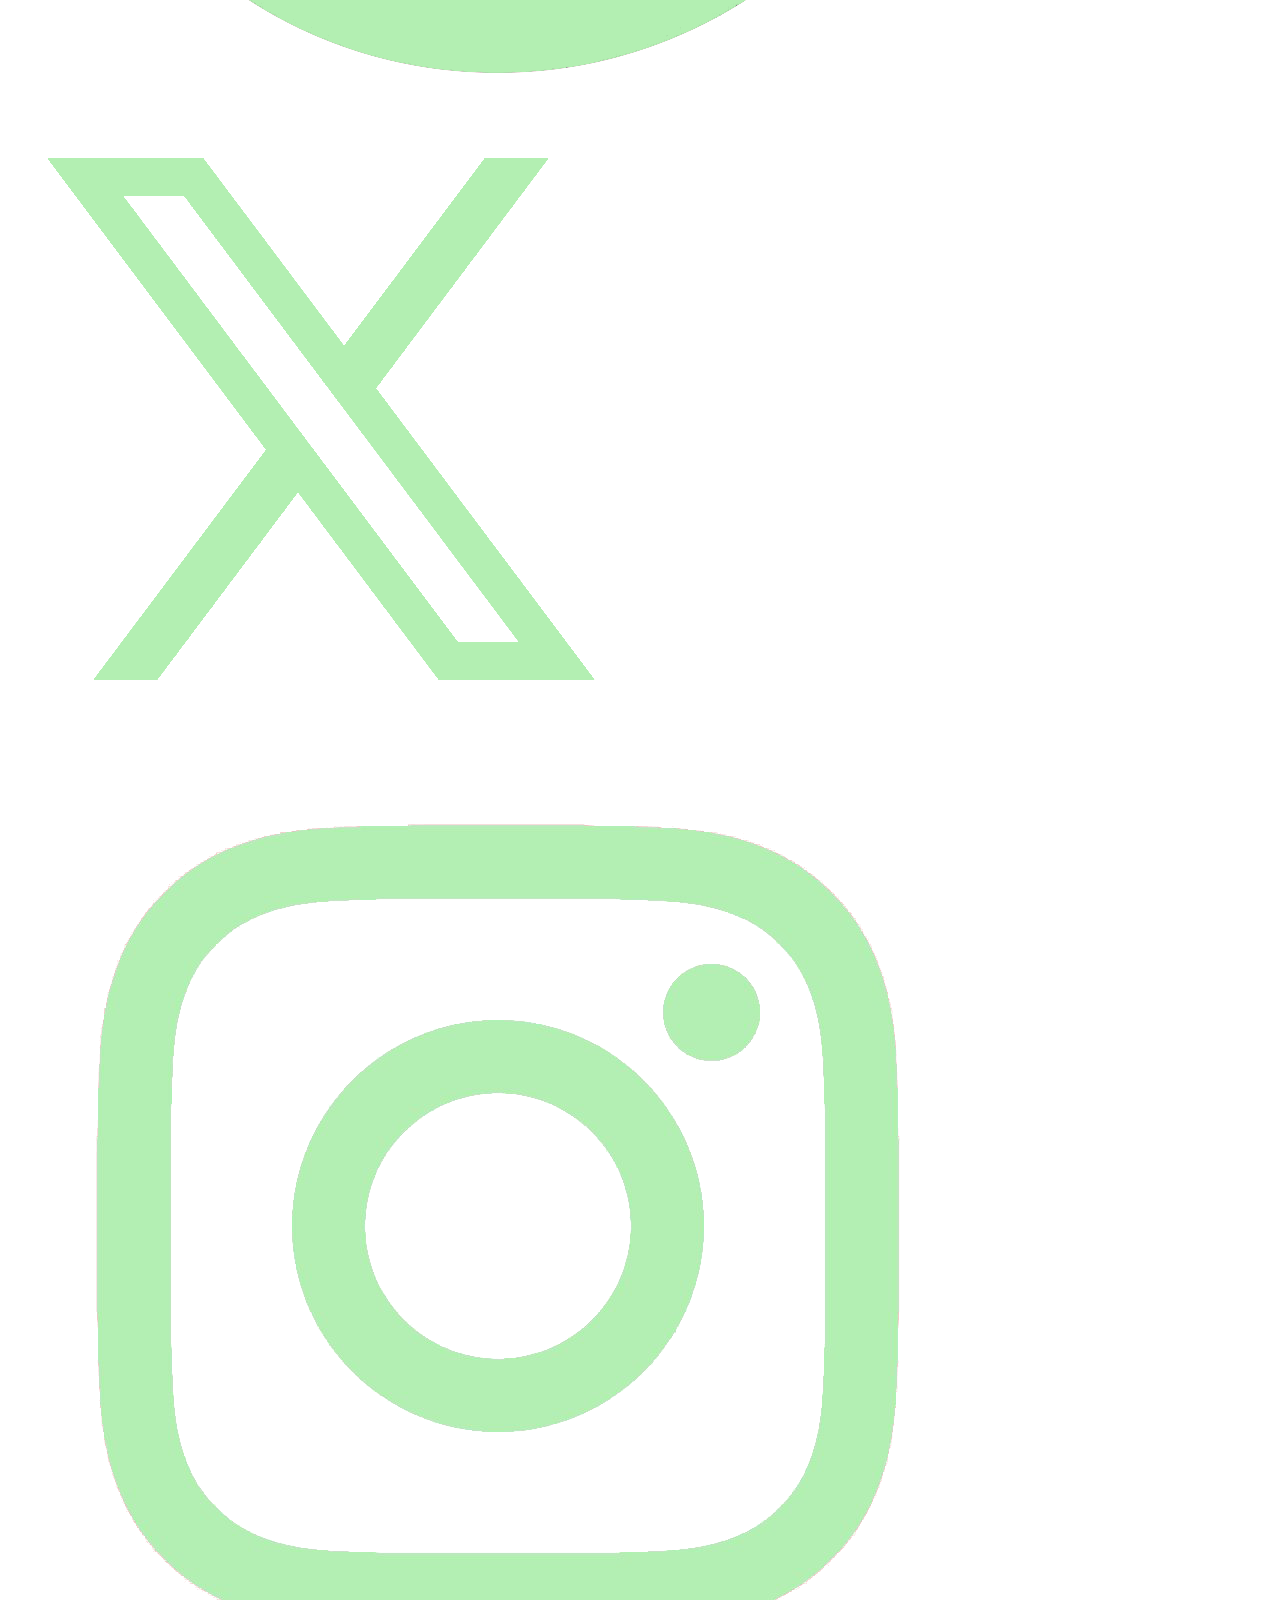
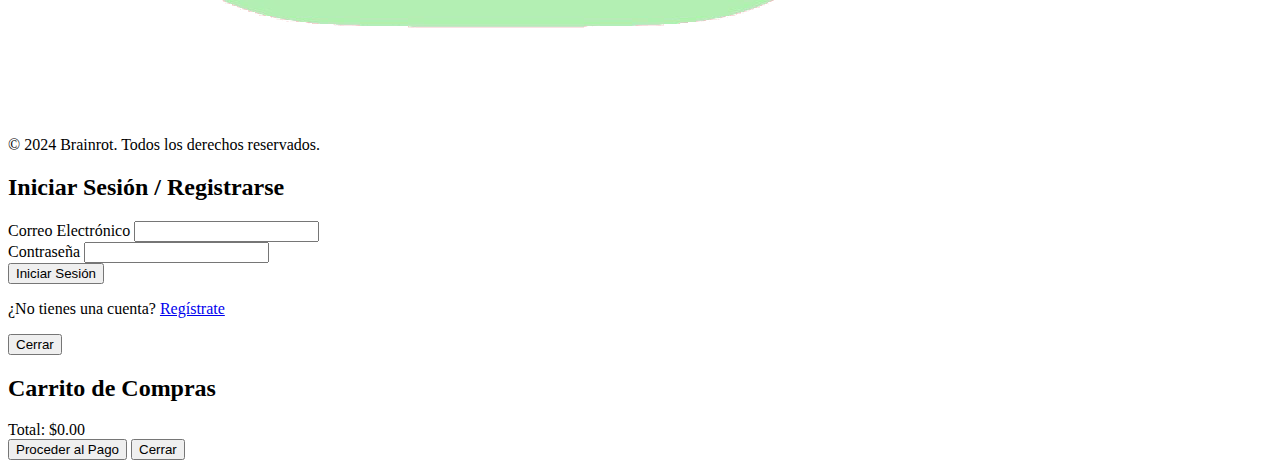
==== commit 6de54245: "Update index.html" ====
--- a/index.html
+++ b/index.html
@@ -37,9 +37,20 @@
 
     <main class="container mx-auto py-8 px-4">
         <h1 class="text-4xl font-bold mb-8 text-center">Bienvenido al Brainrot</h1>
+        <p class="sm:text-lg text-base text-center text-gray-200">texto de Ejemplo lore ipsum </p>
+      
+              <button
+                type="button"
+                class="mt-12 bg-transparent text-white text-base py-3 px-6 border border-white rounded-lg hover:bg-white hover:text-black transition duration-300">
+                ver nuestros productos
+              </button>
+            </div>
+          </div>
+        <section class="mb-12">
+            <h2 class="text-2xl font-bold mb-4">Productos Destacados</h2>
+            <div class="grid grid-cols-1 md:grid-cols-2 lg:grid-cols-3 gap-6" id="featuredProducts"> 
+        </section>
         
-       
-
         <section class="mb-12">
             <h2 class="text-2xl font-bold mb-4">Productos Destacados</h2>
             <div class="grid grid-cols-1 md:grid-cols-2 lg:grid-cols-3 gap-6" id="featuredProducts">
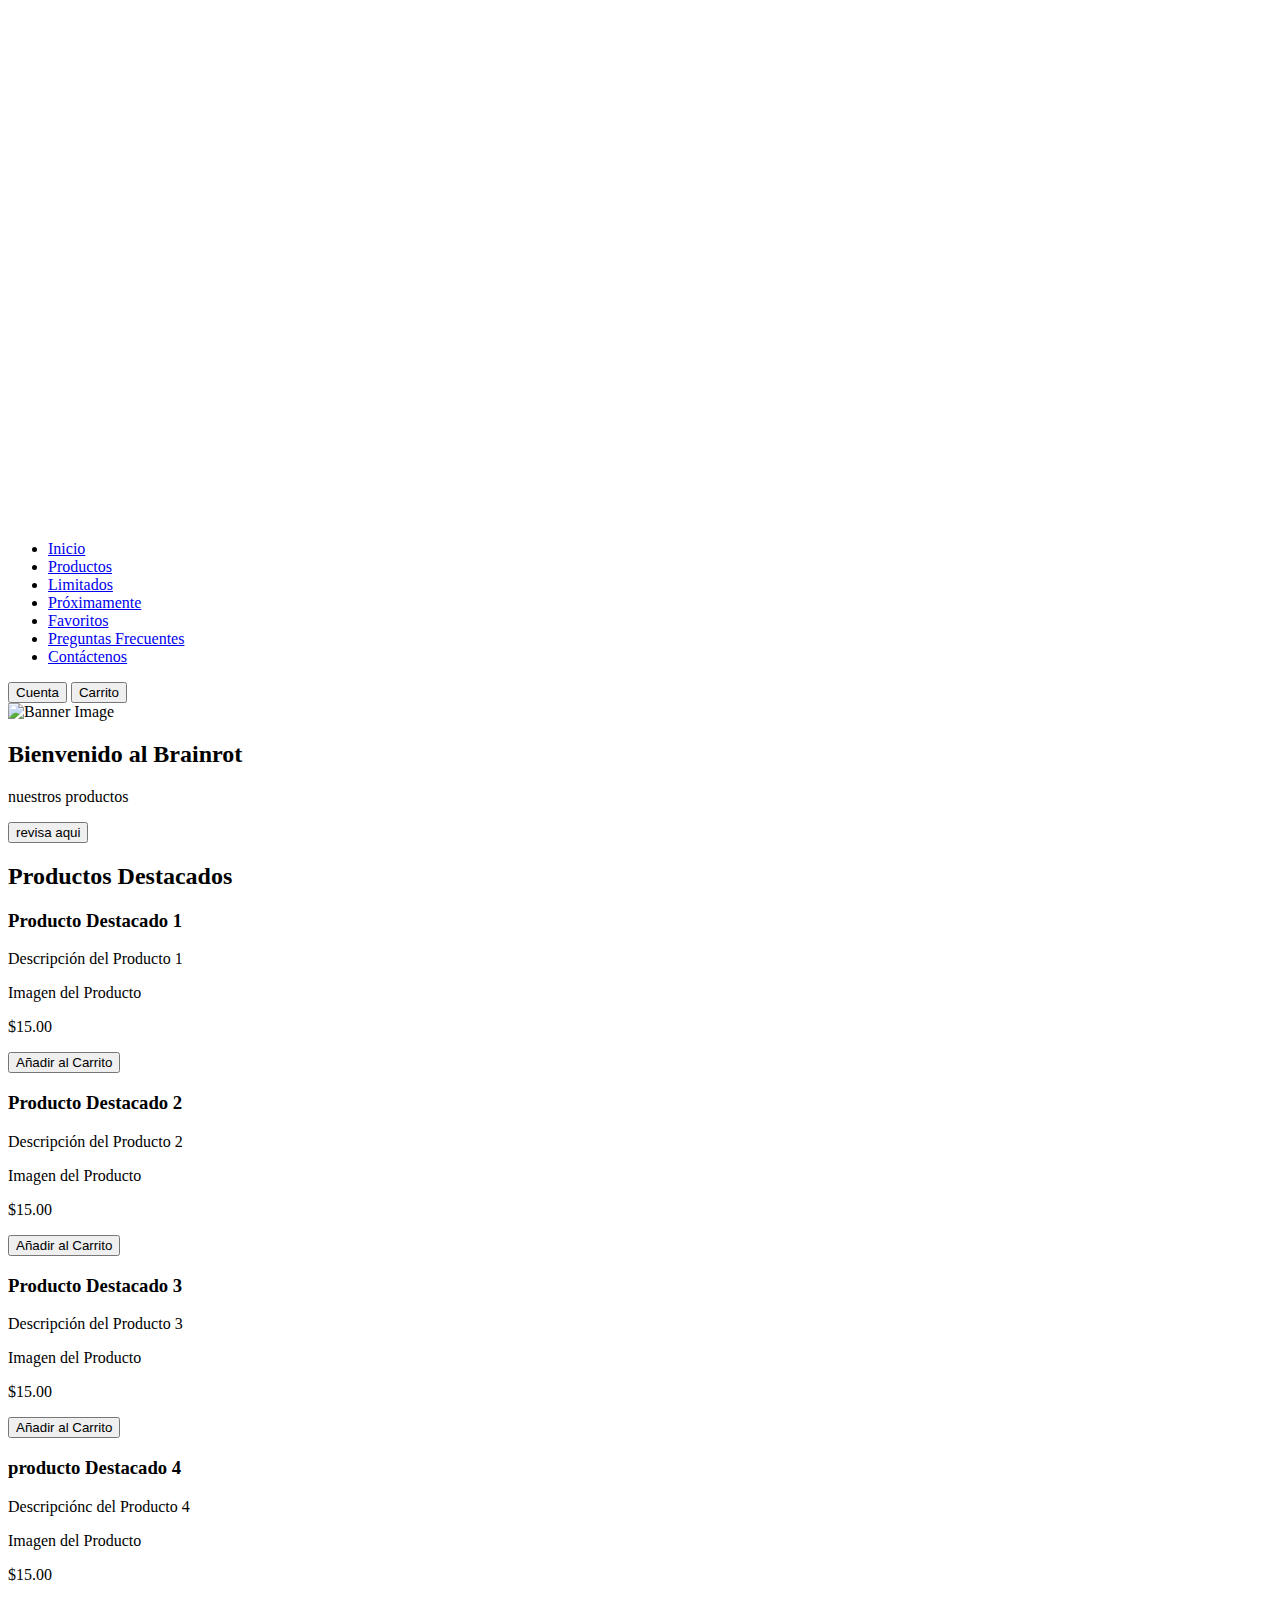
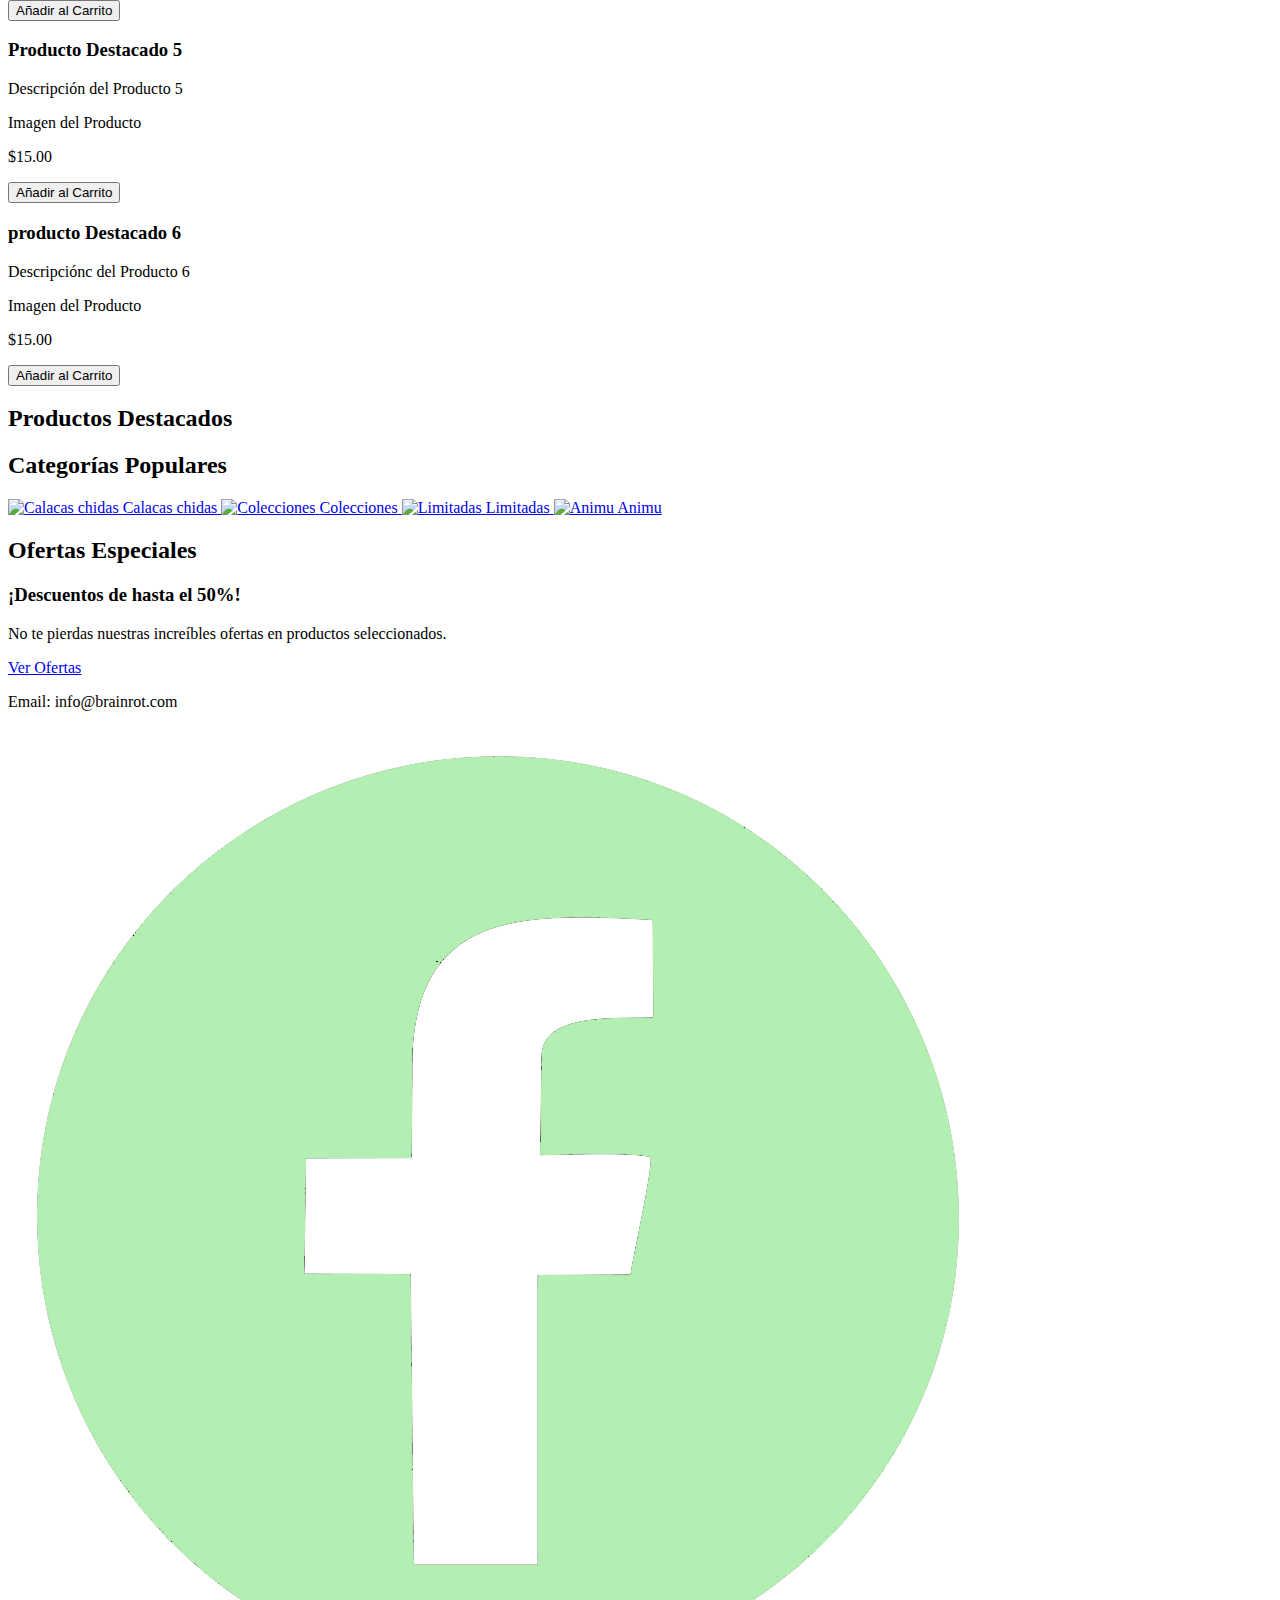
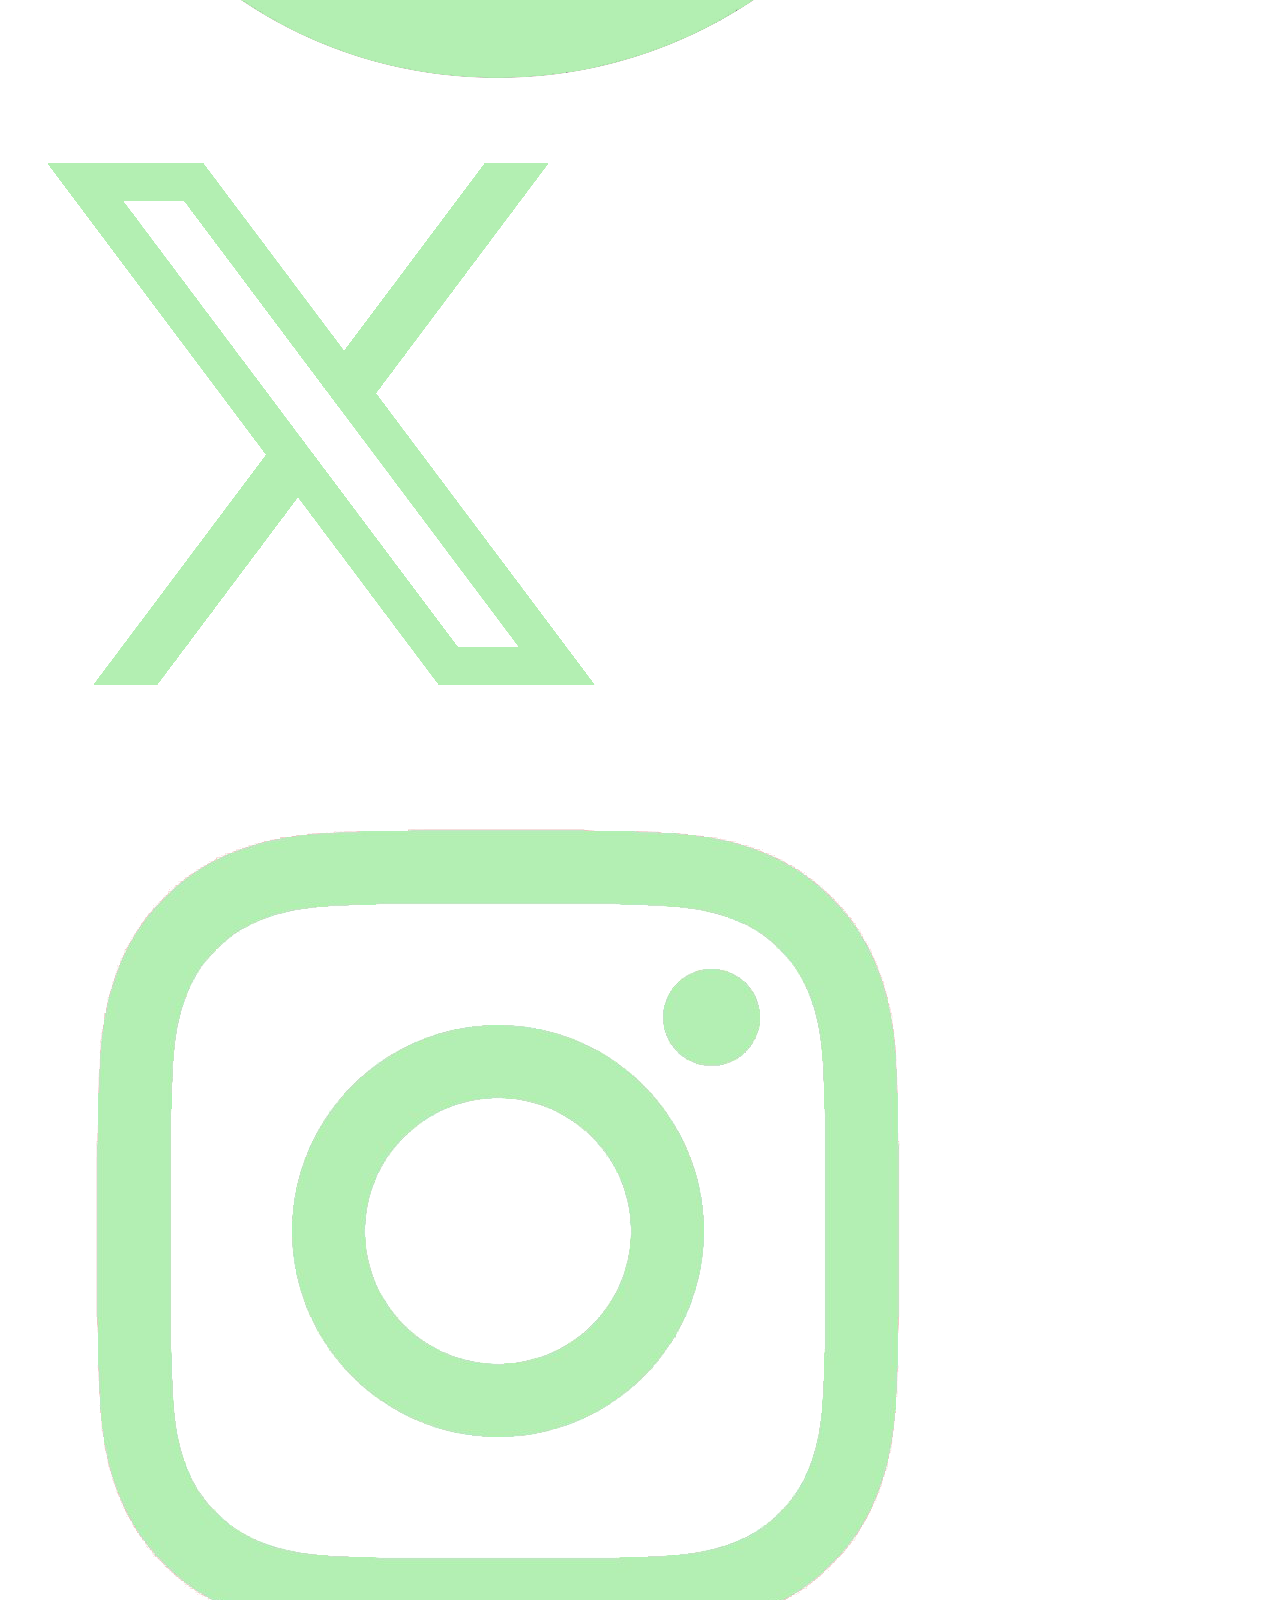
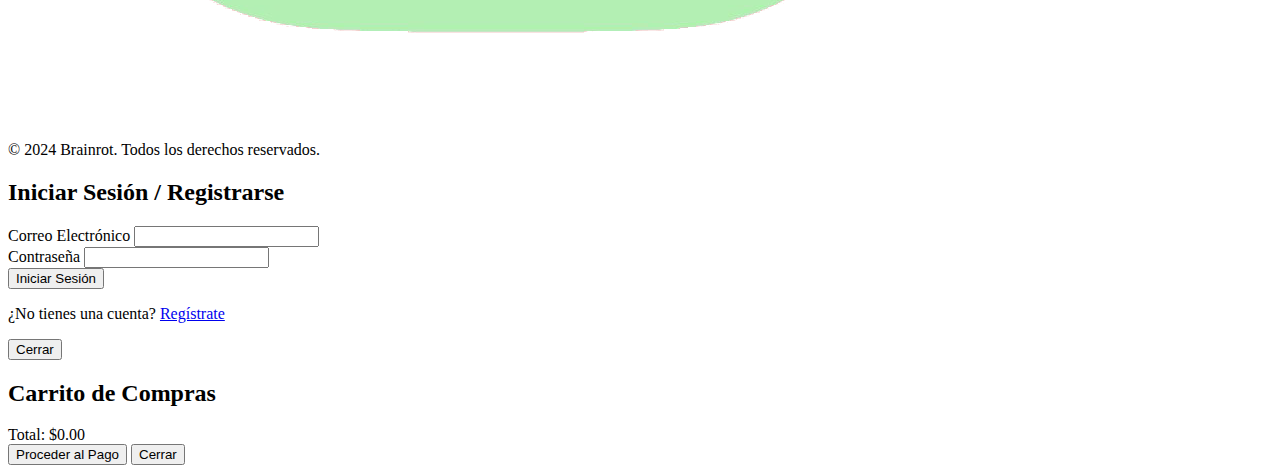
==== commit 4d142ae2: "Update index.html" ====
--- a/index.html
+++ b/index.html
@@ -36,13 +36,17 @@
     </header>
 
     <main class="container mx-auto py-8 px-4">
-        <h1 class="text-4xl font-bold mb-8 text-center">Bienvenido al Brainrot</h1>
-        <p class="sm:text-lg text-base text-center text-gray-200">texto de Ejemplo lore ipsum </p>
+       <div class="relative font-sans before:absolute before:w-full before:h-full before:inset-0 before:bg-black before:opacity-50 before:z-10">
+            <img src="https://readymadeui.com/cardImg.webp" alt="Banner Image" class="absolute inset-0 w-full h-full object-cover" />
+      
+            <div class="min-h-[350px] relative z-50 h-full max-w-6xl mx-auto flex flex-col justify-center items-center text-center text-white p-6">
+              <h2 class="sm:text-4xl text-2xl font-bold mb-6 text-white">Bienvenido al Brainrot</h2>
+              <p class="sm:text-lg text-base text-center text-gray-200">nuestros productos</p>
       
               <button
                 type="button"
                 class="mt-12 bg-transparent text-white text-base py-3 px-6 border border-white rounded-lg hover:bg-white hover:text-black transition duration-300">
-                ver nuestros productos
+                revisa aqui
               </button>
             </div>
           </div>
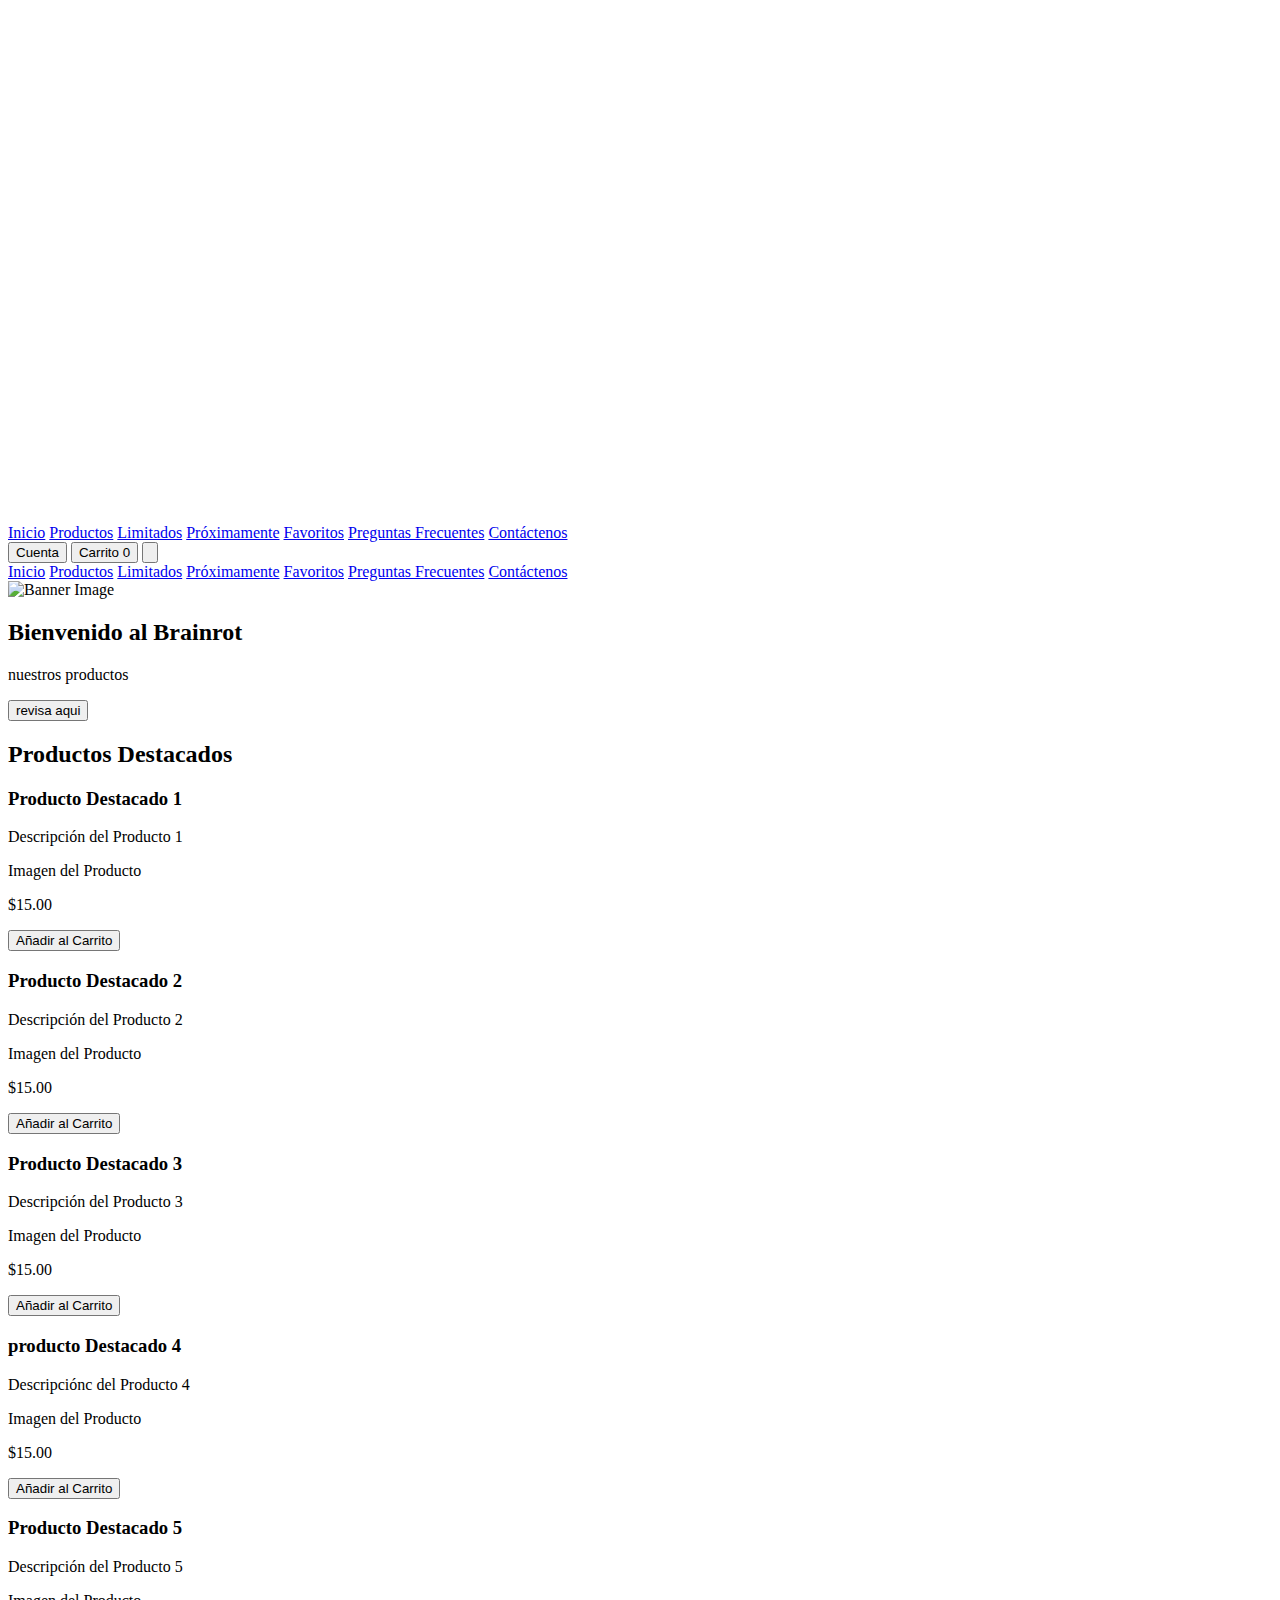
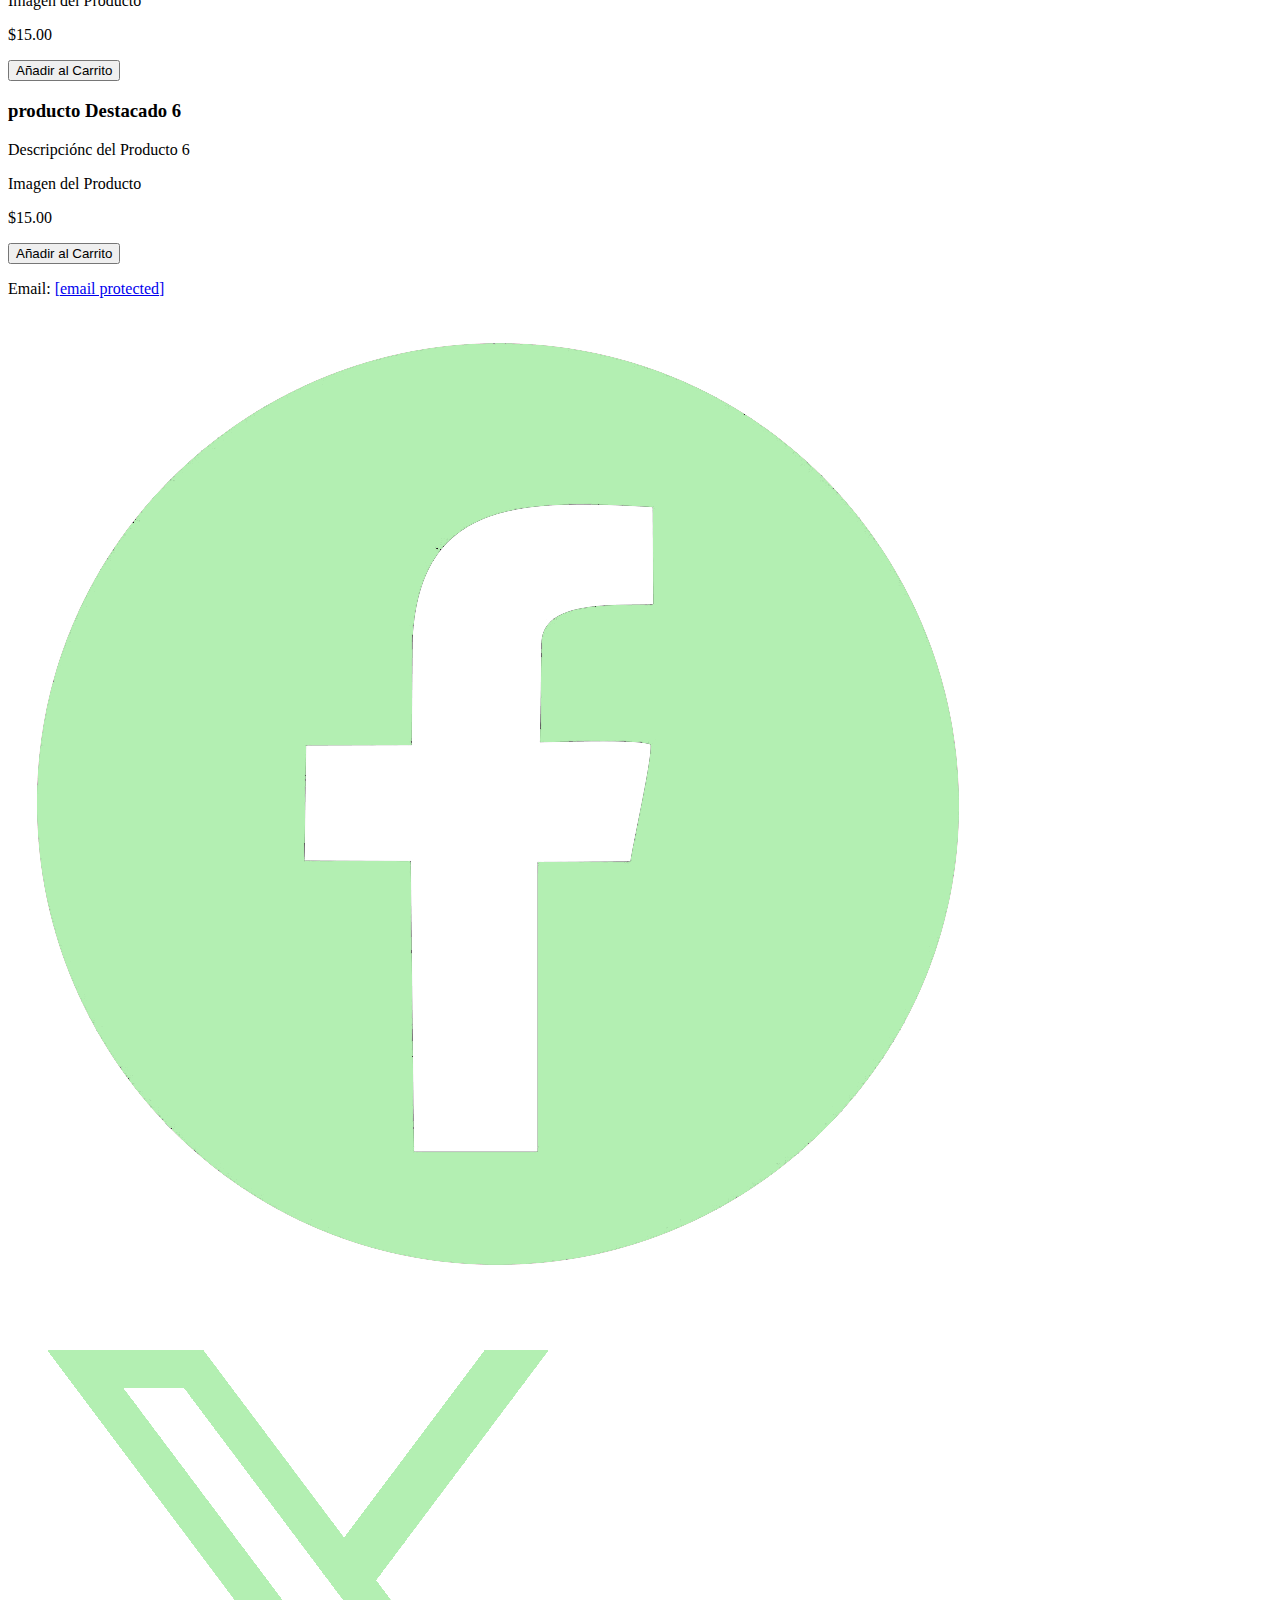
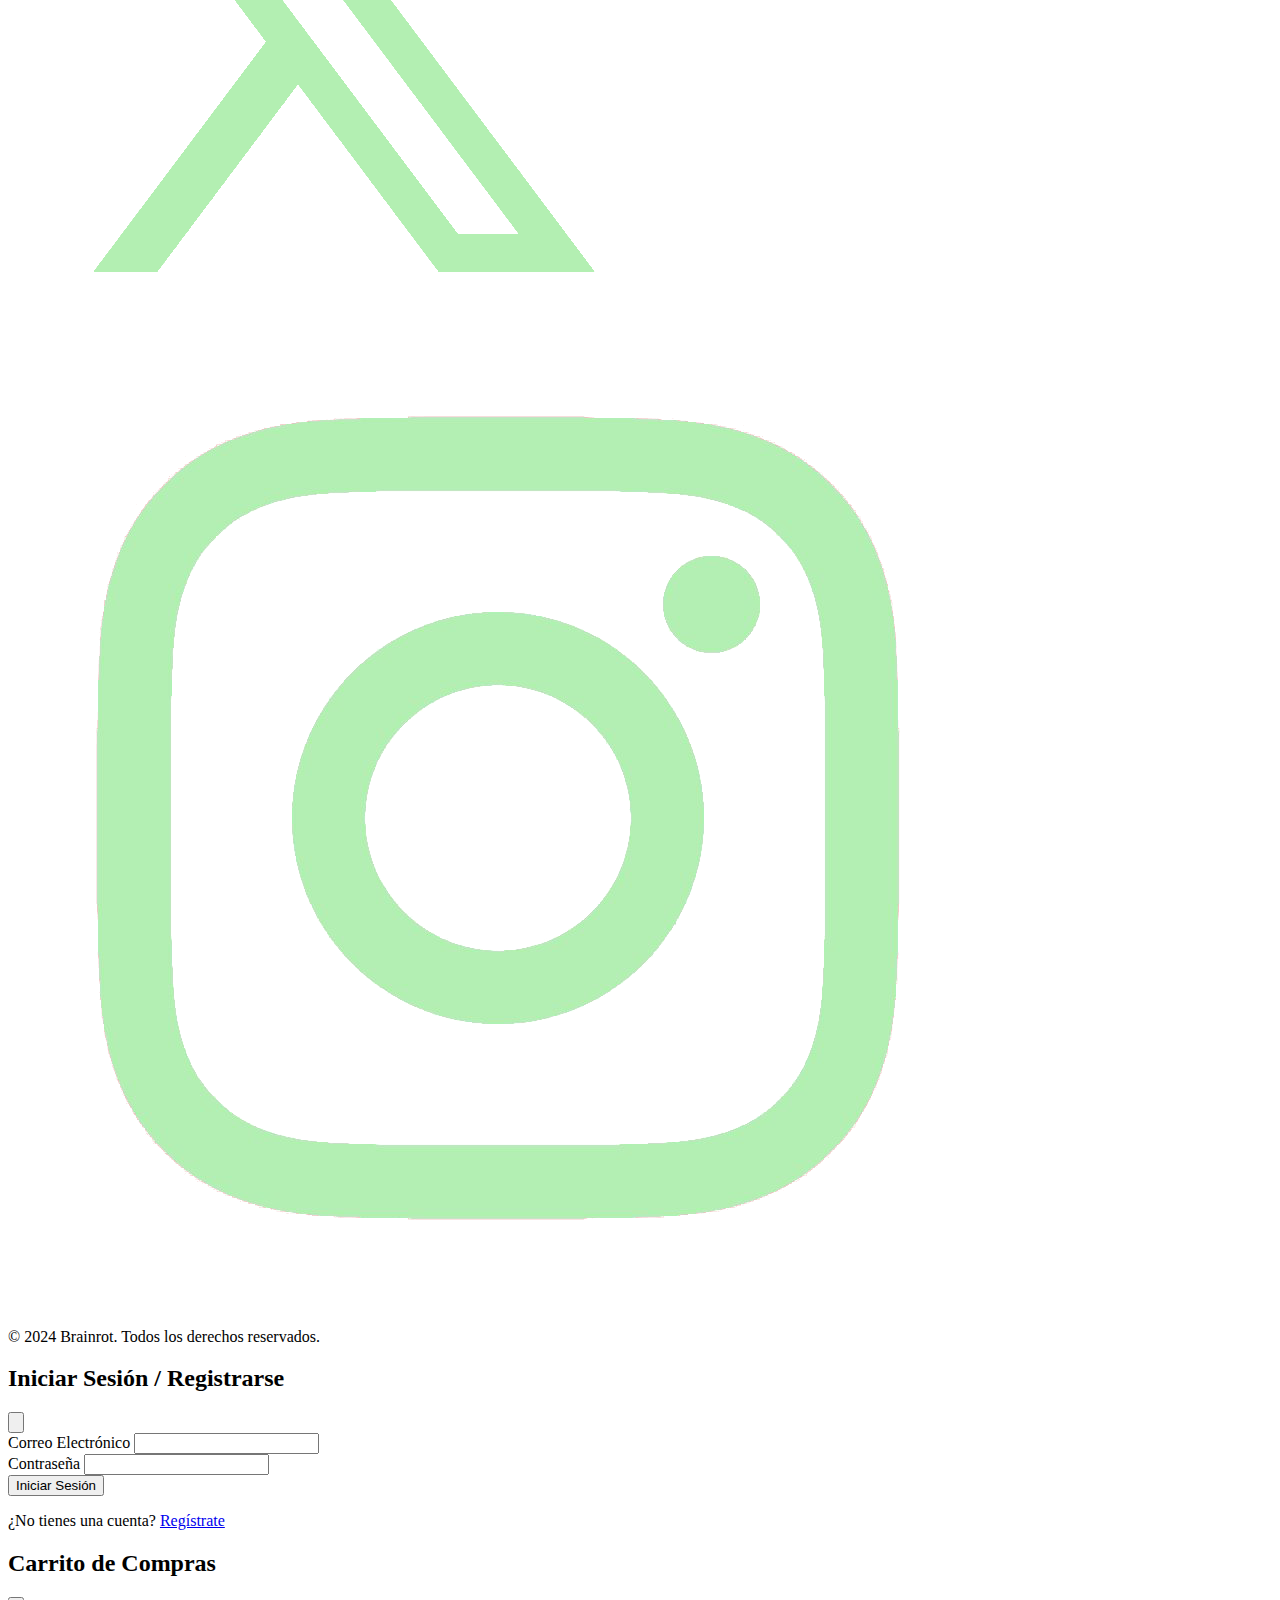
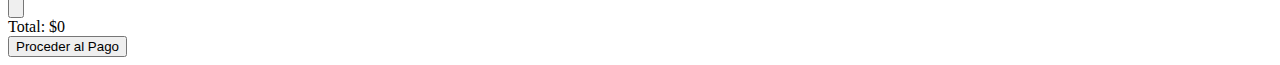
==== commit b4039a7b: "Update index.html" ====
--- a/index.html
+++ b/index.html
@@ -3,40 +3,66 @@
 <head>
     <meta charset="UTF-8">
     <meta name="viewport" content="width=device-width, initial-scale=1.0">
-    <title>brainrotClothes/Inicio </title>
+    <title>brainrotClothes/Inicio</title>
     <link rel="stylesheet" href="Estilo.css">
     <link href="https://cdn.jsdelivr.net/npm/tailwindcss@2.2.19/dist/tailwind.min.css" rel="stylesheet">
 </head>
 <body class="bg-gray-100">
-    <header class="bg-primary text-white p-4">
-        <div class="container mx-auto flex flex-col md:flex-row justify-between items-center">
-            <div class="logo mb-4 md:mb-0">
-                <img src="Recursos/Logonaso.png" alt="Logo" class="h-10">
+    <header class="bg-primary text-white">
+        <div class="container mx-auto px-4">
+            <!-- Barra superior con logo y botones -->
+            <div class="flex items-center justify-between h-16">
+                <!-- Logo -->
+                <div class="flex-shrink-0">
+                    <img src="Recursos/Logonaso.png" alt="Logo" class="h-10">
+                </div>
+
+                <!-- Botones de escritorio (ocultos en móvil) -->
+                <nav class="hidden md:flex items-center space-x-4">
+                    <a href="index.html" class="hover:text-secondary-light">Inicio</a>
+                    <a href="productos.html" class="hover:text-secondary-light">Productos</a>
+                    <a href="limitados.html" class="hover:text-secondary-light">Limitados</a>
+                    <a href="proximamente.html" class="hover:text-secondary-light">Próximamente</a>
+                    <a href="favoritos.html" class="hover:text-secondary-light">Favoritos</a>
+                    <a href="Preguntas.html" class="hover:text-secondary-light">Preguntas Frecuentes</a>
+                    <a href="Contactanos.html" class="hover:text-secondary-light">Contáctenos</a>
+                </nav>
+
+                <!-- Botones de cuenta y carrito -->
+                <div class="flex items-center space-x-4">
+                    <button id="authButton" class="bg-blue-500 hover:bg-blue-600 text-white px-4 py-2 rounded">
+                        Cuenta
+                    </button>
+                    <button id="cartButton" class="bg-green-500 hover:bg-green-600 text-white px-4 py-2 rounded flex items-center">
+                        <span>Carrito</span>
+                        <span id="cartCount" class="ml-2 bg-white text-green-500 rounded-full w-5 h-5 flex items-center justify-center">0</span>
+                    </button>
+                    <!-- Botón hamburguesa para móvil -->
+                    <button id="menuButton" class="md:hidden flex items-center">
+                        <svg class="w-6 h-6" fill="none" stroke="currentColor" viewBox="0 0 24 24">
+                            <path stroke-linecap="round" stroke-linejoin="round" stroke-width="2" d="M4 6h16M4 12h16M4 18h16"></path>
+                        </svg>
+                    </button>
+                </div>
             </div>
-            <nav class="mb-4 md:mb-0">
-                <ul class="flex flex-wrap justify-center space-x-4">
-                    <li><a href="index.html" class="hover:text-secondary-light">Inicio</a></li>
-                    <li><a href="productos.html" class="hover:text-secondary-light">Productos</a></li>
-                    <li><a href="limitados.html" class="hover:text-secondary-light">Limitados</a></li>
-                    <li><a href="proximamente.html" class="hover:text-secondary-light">Próximamente</a></li>
-                    <li><a href="favoritos.html" class="hover:text-secondary-light">Favoritos</a></li>
-                    <li><a href="Preguntas.html" class="hover:text-secondary-light">Preguntas Frecuentes</a></li>
-                    <li><a href="Contactanos.html" class="hover:text-secondary-light">Contáctenos</a></li>
-                </ul>
-            </nav>
-            <div class="flex items-center space-x-4">
-                <button id="authButton" class="bg-blue-500 hover:bg-blue-600 text-white px-4 py-2 rounded">
-                    Cuenta
-                </button>
-                <button id="cartButton" class="bg-green-500 hover:bg-green-600 text-white px-4 py-2 rounded">
-                    Carrito
-                </button>
+
+            <!-- Menú móvil (oculto por defecto) -->
+            <div id="mobileMenu" class="md:hidden hidden">
+                <nav class="py-4 space-y-2">
+                    <a href="index.html" class="block hover:bg-primary-dark px-4 py-2 rounded-lg transition-colors">Inicio</a>
+                    <a href="productos.html" class="block hover:bg-primary-dark px-4 py-2 rounded-lg transition-colors">Productos</a>
+                    <a href="limitados.html" class="block hover:bg-primary-dark px-4 py-2 rounded-lg transition-colors">Limitados</a>
+                    <a href="proximamente.html" class="block hover:bg-primary-dark px-4 py-2 rounded-lg transition-colors">Próximamente</a>
+                    <a href="favoritos.html" class="block hover:bg-primary-dark px-4 py-2 rounded-lg transition-colors">Favoritos</a>
+                    <a href="Preguntas.html" class="block hover:bg-primary-dark px-4 py-2 rounded-lg transition-colors">Preguntas Frecuentes</a>
+                    <a href="Contactanos.html" class="block hover:bg-primary-dark px-4 py-2 rounded-lg transition-colors">Contáctenos</a>
+                </nav>
             </div>
         </div>
     </header>
 
     <main class="container mx-auto py-8 px-4">
-       <div class="relative font-sans before:absolute before:w-full before:h-full before:inset-0 before:bg-black before:opacity-50 before:z-10">
+        <div class="relative font-sans before:absolute before:w-full before:h-full before:inset-0 before:bg-black before:opacity-50 before:z-10 z-0">
             <img src="https://readymadeui.com/cardImg.webp" alt="Banner Image" class="absolute inset-0 w-full h-full object-cover" />
       
             <div class="min-h-[350px] relative z-50 h-full max-w-6xl mx-auto flex flex-col justify-center items-center text-center text-white p-6">
@@ -49,53 +75,19 @@
                 revisa aqui
               </button>
             </div>
-          </div>
-        <section class="mb-12">
-            <h2 class="text-2xl font-bold mb-4">Productos Destacados</h2>
-            <div class="grid grid-cols-1 md:grid-cols-2 lg:grid-cols-3 gap-6" id="featuredProducts"> 
-        </section>
-        
-        <section class="mb-12">
+        </div>
+
+        <section class="mb-12 mt-12">
             <h2 class="text-2xl font-bold mb-4">Productos Destacados</h2>
             <div class="grid grid-cols-1 md:grid-cols-2 lg:grid-cols-3 gap-6" id="featuredProducts">
-              
-        </section>
-
-        <section class="mb-12">
-            <h2 class="text-2xl font-bold mb-4">Categorías Populares</h2>
-            <div class="grid grid-cols-2 md:grid-cols-4 gap-4">
-                <a href="productos.html?category=electronics" class="bg-blue-100 p-4 rounded-lg text-center hover:bg-blue-200 transition-colors">
-                    <img src="Recursos/calacasicon.png" alt="Calacas chidas" class="w-16 h-16 mx-auto mb-2">
-                    <span class="font-semibold">Calacas chidas</span>
-                </a>
-                <a href="productos.html?category=clothing" class="bg-green-100 p-4 rounded-lg text-center hover:bg-green-200 transition-colors">
-                    <img src="Recursos/clothing-icon.png" alt="Colecciones" class="w-16 h-16 mx-auto mb-2">
-                    <span class="font-semibold">Colecciones</span>
-                </a>
-                <a href="productos.html?category=home" class="bg-yellow-100 p-4 rounded-lg text-center hover:bg-yellow-200 transition-colors">
-                    <img src="Recursos/.png" alt="Limitadas" class="w-16 h-16 mx-auto mb-2">
-                    <span class="font-semibold">Limitadas</span>
-                </a>
-                <a href="productos.html?category=beauty" class="bg-pink-100 p-4 rounded-lg text-center hover:bg-pink-200 transition-colors">
-                    <img src="Recursos/con.png" alt="Animu" class="w-16 h-16 mx-auto mb-2">
-                    <span class="font-semibold">Animu</span>
-                </a>
-            </div>
-        </section>
-
-        <section class="mb-12">
-            <h2 class="text-2xl font-bold mb-4">Ofertas Especiales</h2>
-            <div class="bg-yellow-100 p-6 rounded-lg text-center">
-                <h3 class="text-xl font-bold mb-2">¡Descuentos de hasta el 50%!</h3>
-                <p class="mb-4">No te pierdas nuestras increíbles ofertas en productos seleccionados.</p>
-                <a href="productos.html?sale=true" class="bg-yellow-500 hover:bg-yellow-600 text-white px-6 py-2 rounded-full inline-block">Ver Ofertas</a>
+                <!-- Los productos destacados se cargarán aquí dinámicamente -->
             </div>
         </section>
     </main>
 
     <footer class="bg-primary text-white p-4 mt-8">
         <div class="container mx-auto text-center">
-            <p>Email: info@brainrot.com</p>
+            <p>Email: <a href="/cdn-cgi/l/email-protection" class="__cf_email__" data-cfemail="c1a8afa7ae81a3b3a0a8afb3aeb5efa2aeac">[email&#160;protected]</a></p>
             <div class="redes-sociales mt-2">
                 <a href="#" class="mx-2"><img src="Recursos/Facebook.png" alt="Facebook" class="h-6 inline"></a>
                 <a href="#" class="mx-2"><img src="Recursos/XTwitter.png" alt="Twitter" class="h-6 inline"></a>
@@ -106,43 +98,56 @@
     </footer>
 
     <!-- Modal de Autenticación -->
-    <div id="authModal" class="fixed inset-0 bg-black bg-opacity-50 hidden items-center justify-center">
+    <div id="authModal" class="fixed inset-0 bg-black bg-opacity-50 hidden items-center justify-center z-50">
         <div class="bg-white p-8 rounded-lg w-full max-w-md mx-4">
-            <h2 class="text-2xl font-bold mb-4">Iniciar Sesión / Registrarse</h2>
+            <div class="flex justify-between items-center mb-4">
+                <h2 class="text-2xl font-bold">Iniciar Sesión / Registrarse</h2>
+                <button id="closeAuthModal" class="text-gray-500 hover:text-gray-700">
+                    <svg class="w-6 h-6" fill="none" stroke="currentColor" viewBox="0 0 24 24">
+                        <path stroke-linecap="round" stroke-linejoin="round" stroke-width="2" d="M6 18L18 6M6 6l12 12"></path>
+                    </svg>
+                </button>
+            </div>
             <form id="authForm">
                 <div class="mb-4">
                     <label for="email" class="block text-sm font-medium text-gray-700">Correo Electrónico</label>
-                    <input type="email" id="email" name="email" required class="mt-1 block w-full rounded-md border-gray-300 shadow-sm">
+                    <input type="email" id="email" name="email" required class="mt-1 block w-full rounded-md border-gray-300 shadow-sm focus:border-blue-300 focus:ring focus:ring-blue-200 focus:ring-opacity-50">
                 </div>
                 <div class="mb-4">
                     <label for="password" class="block text-sm font-medium text-gray-700">Contraseña</label>
-                    <input type="password" id="password" name="password" required class="mt-1 block w-full rounded-md border-gray-300 shadow-sm">
+                    <input type="password" id="password" name="password" required class="mt-1 block w-full rounded-md border-gray-300 shadow-sm focus:border-blue-300 focus:ring focus:ring-blue-200 focus:ring-opacity-50">
                 </div>
                 <button type="submit" class="w-full bg-blue-500 text-white rounded-md py-2 hover:bg-blue-600">Iniciar Sesión</button>
             </form>
             <p class="mt-4 text-center">
                 ¿No tienes una cuenta? <a href="#" class="text-blue-500 hover:underline">Regístrate</a>
             </p>
-            <button id="closeAuthModal" class="mt-4 w-full bg-gray-300 text-gray-800 rounded-md py-2 hover:bg-gray-400">Cerrar</button>
         </div>
     </div>
 
     <!-- Modal del Carrito -->
     <div id="cartModal" class="fixed inset-0 bg-black bg-opacity-50 hidden items-center justify-center">
         <div class="bg-white p-8 rounded-lg w-full max-w-md mx-4">
-            <h2 class="text-2xl font-bold mb-4">Carrito de Compras</h2>
-            <div id="cartItems" class="mb-4">
+            <div class="flex justify-between items-center mb-4">
+                <h2 class="text-2xl font-bold">Carrito de Compras</h2>
+                <button id="closeCartModal" class="text-gray-500 hover:text-gray-700">
+                    <svg class="w-6 h-6" fill="none" stroke="currentColor" viewBox="0 0 24 24">
+                        <path stroke-linecap="round" stroke-linejoin="round" stroke-width="2" d="M6 18L18 6M6 6l12 12"></path>
+                    </svg>
+                </button>
+            </div>
+            <div id="cartItems" class="mb-4 space-y-4">
                 <!-- Los items del carrito se cargarán aquí dinámicamente -->
             </div>
-            <div class="flex justify-between items-center font-bold">
+            <div class="flex justify-between items-center font-bold text-xl">
                 <span>Total:</span>
-                <span id="cartTotal">$0.00</span>
+                <span id="cartTotal">$0</span>
             </div>
             <button id="checkoutButton" class="mt-4 w-full bg-green-500 text-white rounded-md py-2 hover:bg-green-600">Proceder al Pago</button>
-            <button id="closeCartModal" class="mt-4 w-full bg-gray-300 text-gray-800 rounded-md py-2 hover:bg-gray-400">Cerrar</button>
         </div>
     </div>
 
+    <script data-cfasync="false" src="/cdn-cgi/scripts/5c5dd728/cloudflare-static/email-decode.min.js"></script>
     <script src="script.js"></script>
 </body>
 </html>
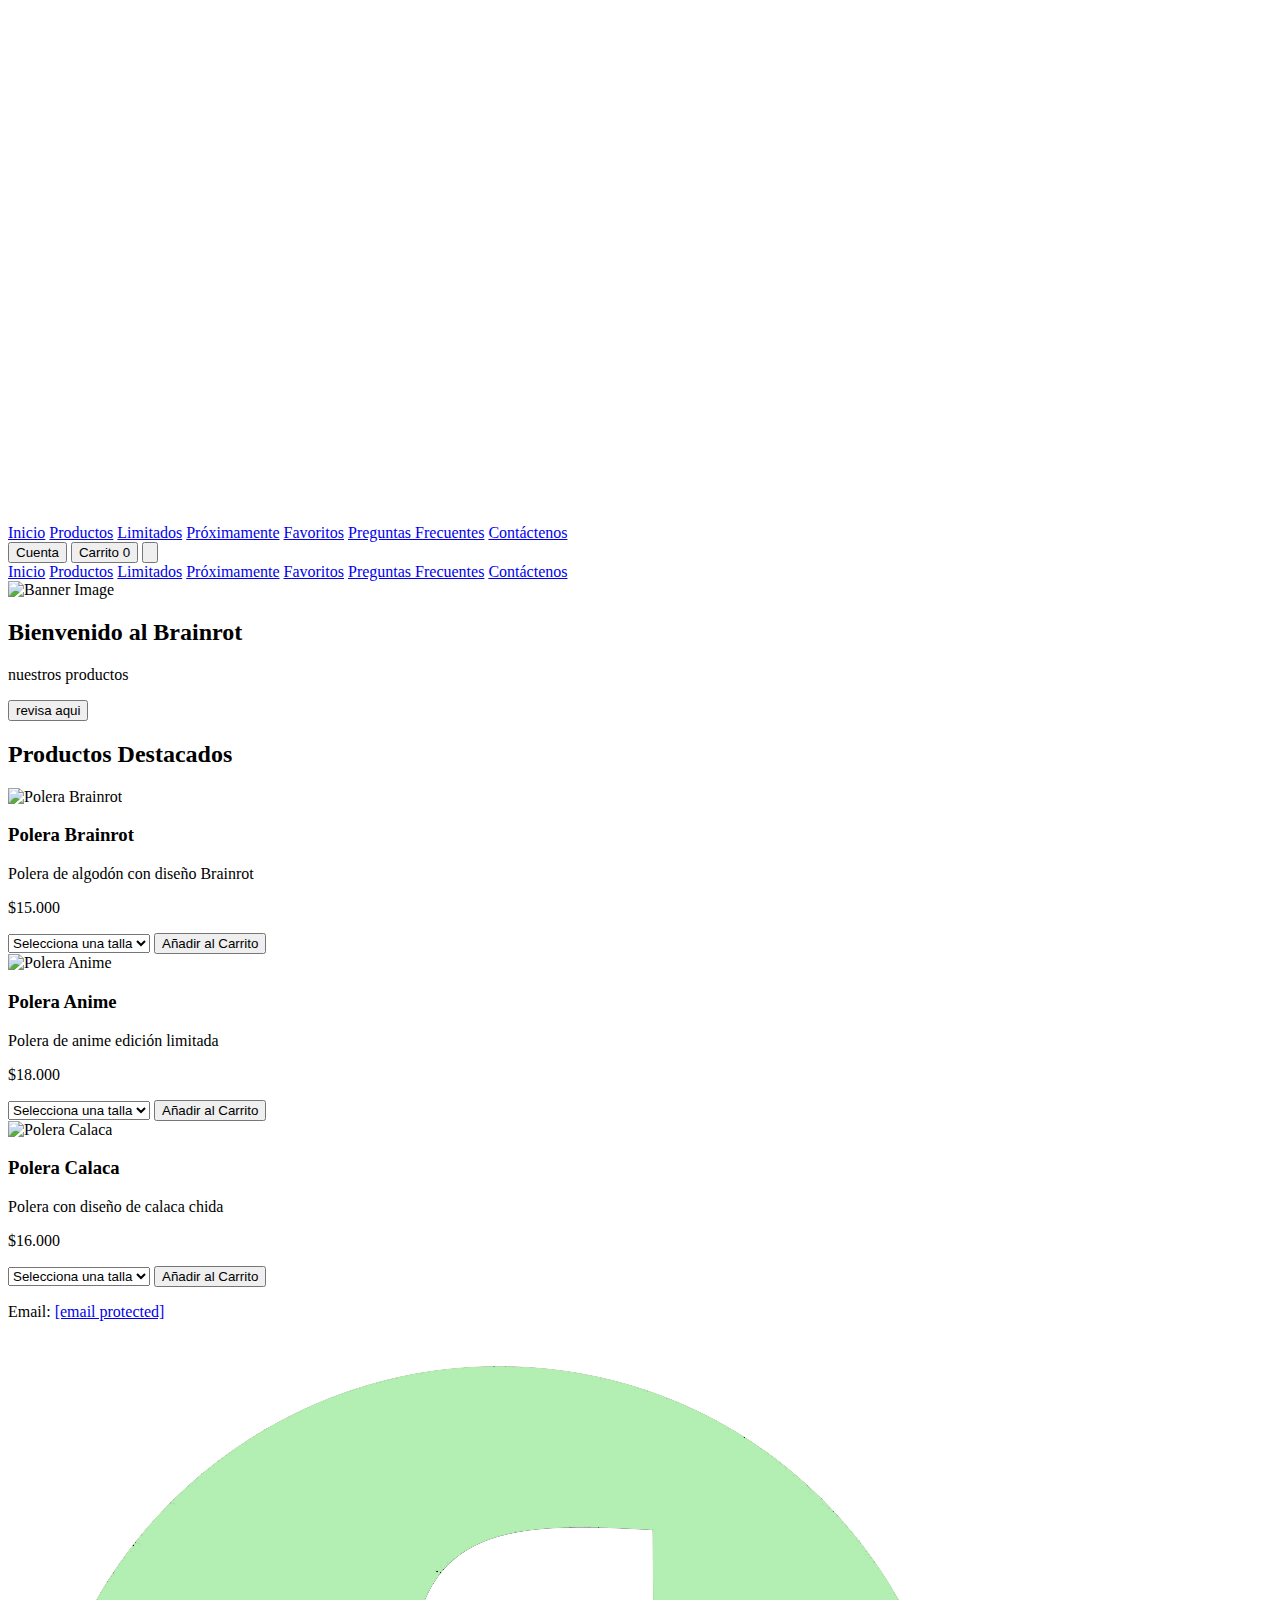
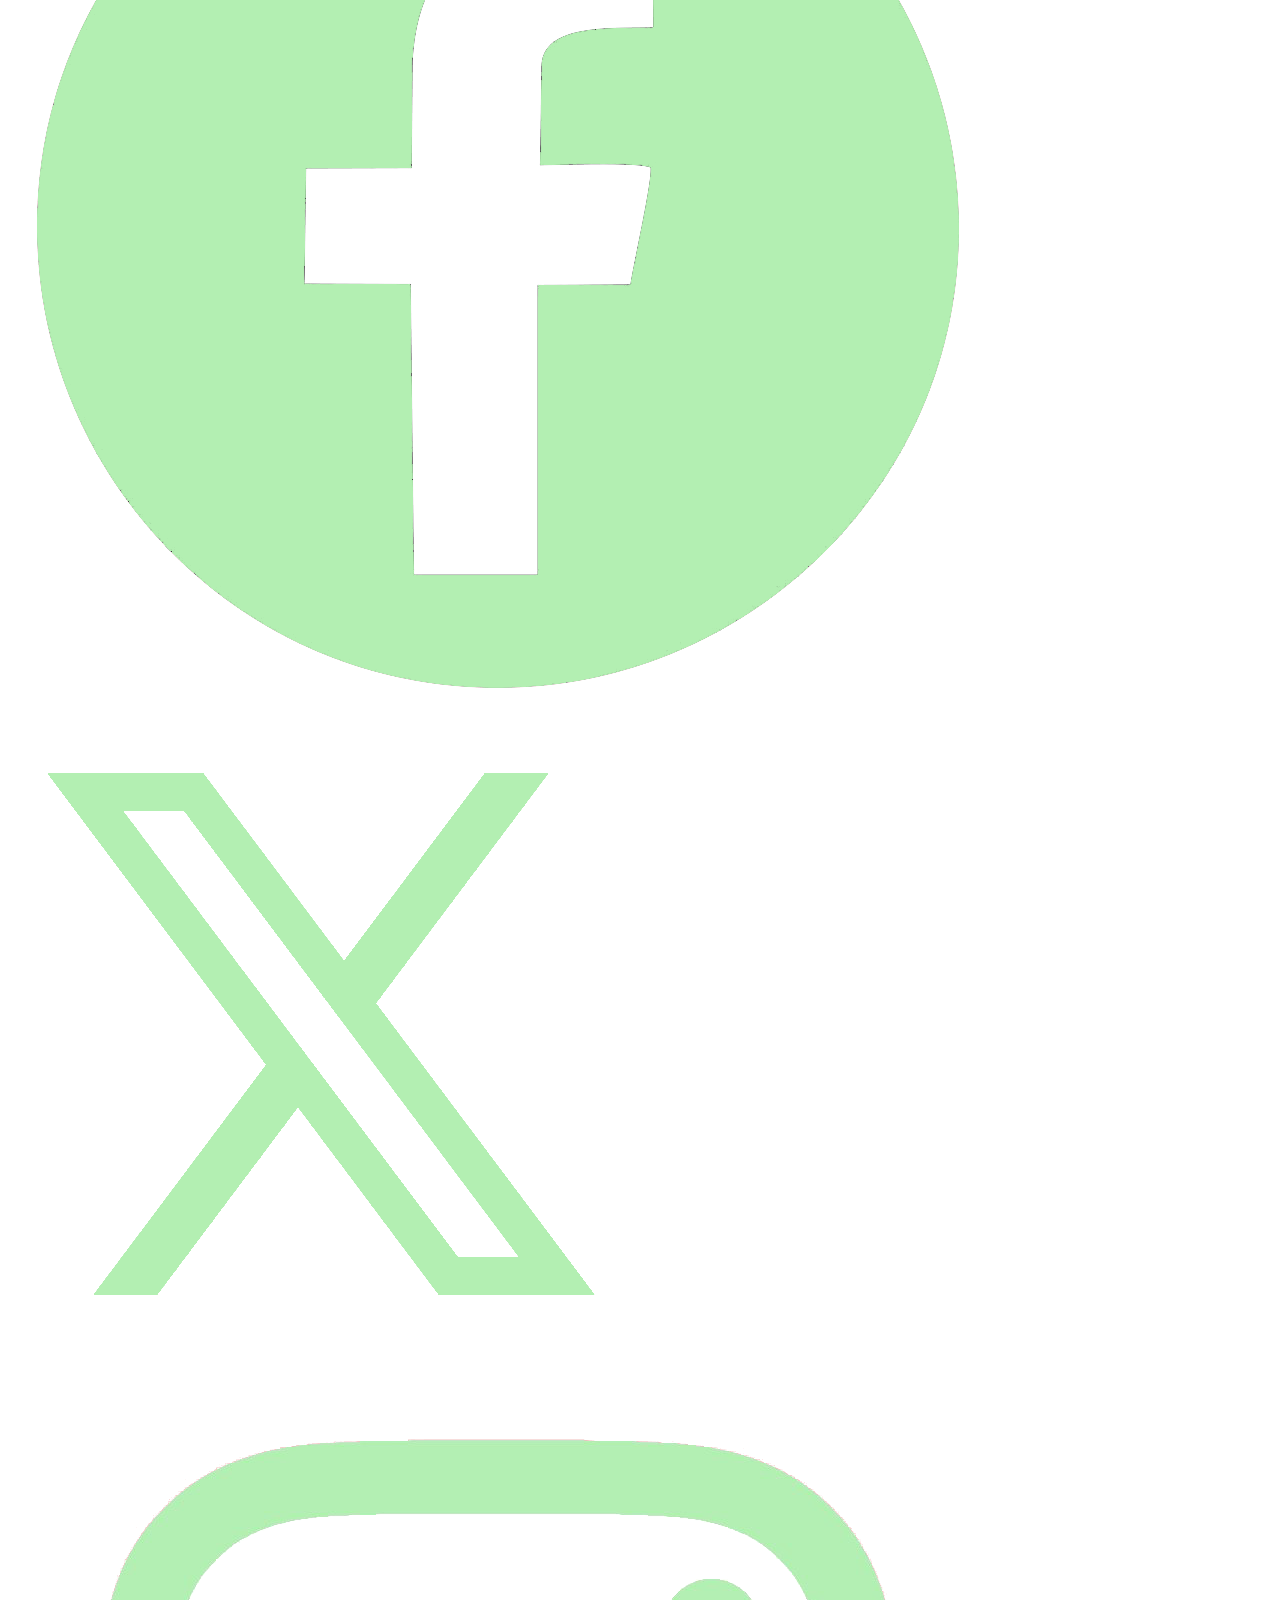
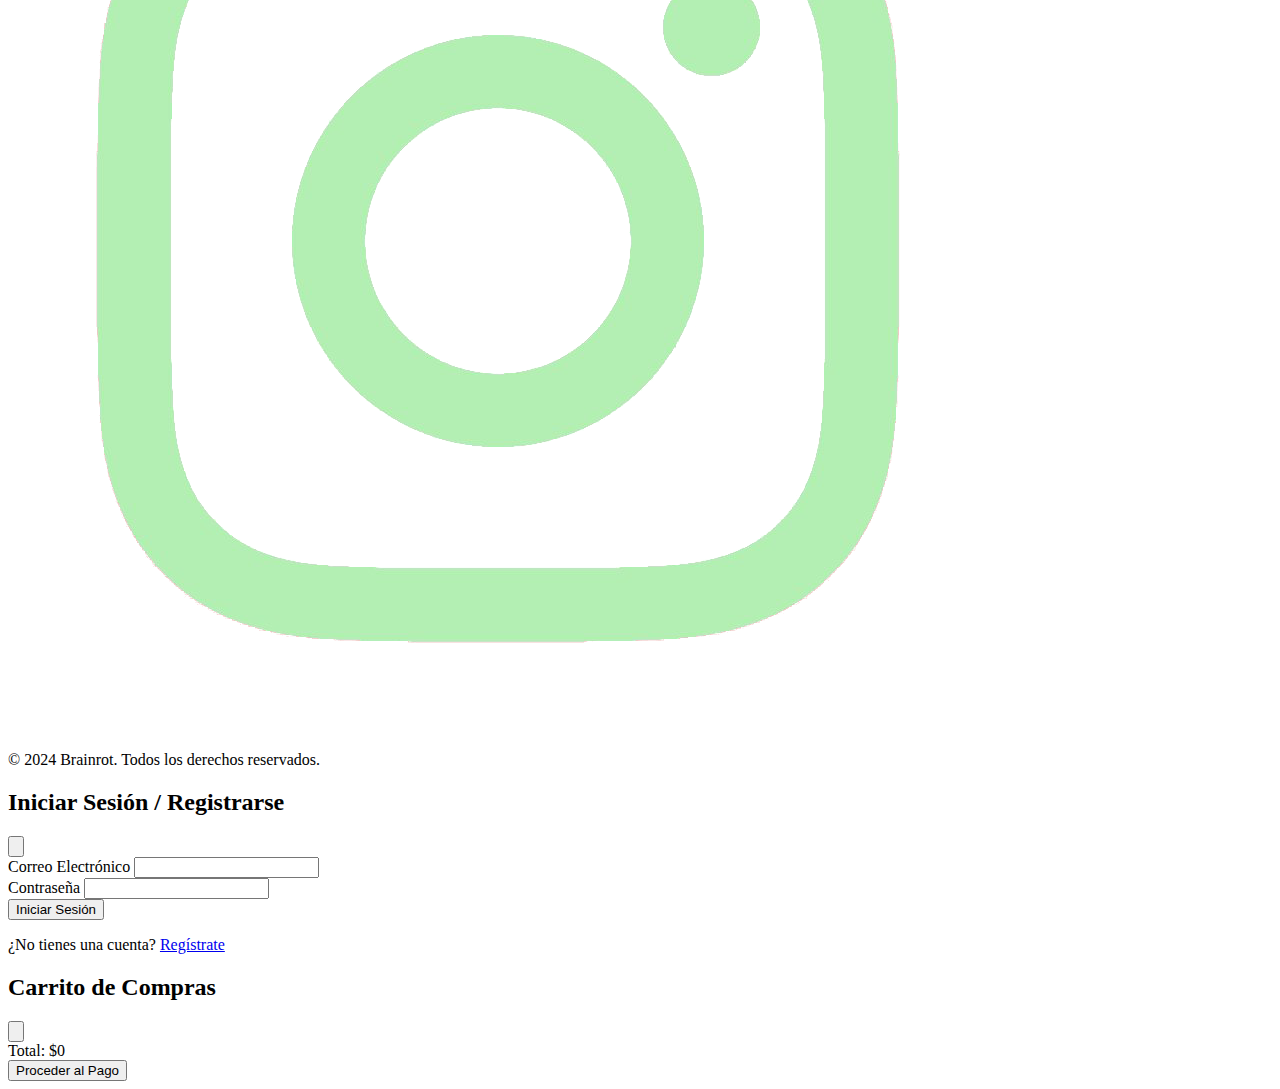
==== commit c5fe2270: "Update index.html" ====
--- a/index.html
+++ b/index.html
@@ -71,6 +71,7 @@
       
               <button
                 type="button"
+                onclick="window.location.href='productos.html'"
                 class="mt-12 bg-transparent text-white text-base py-3 px-6 border border-white rounded-lg hover:bg-white hover:text-black transition duration-300">
                 revisa aqui
               </button>
